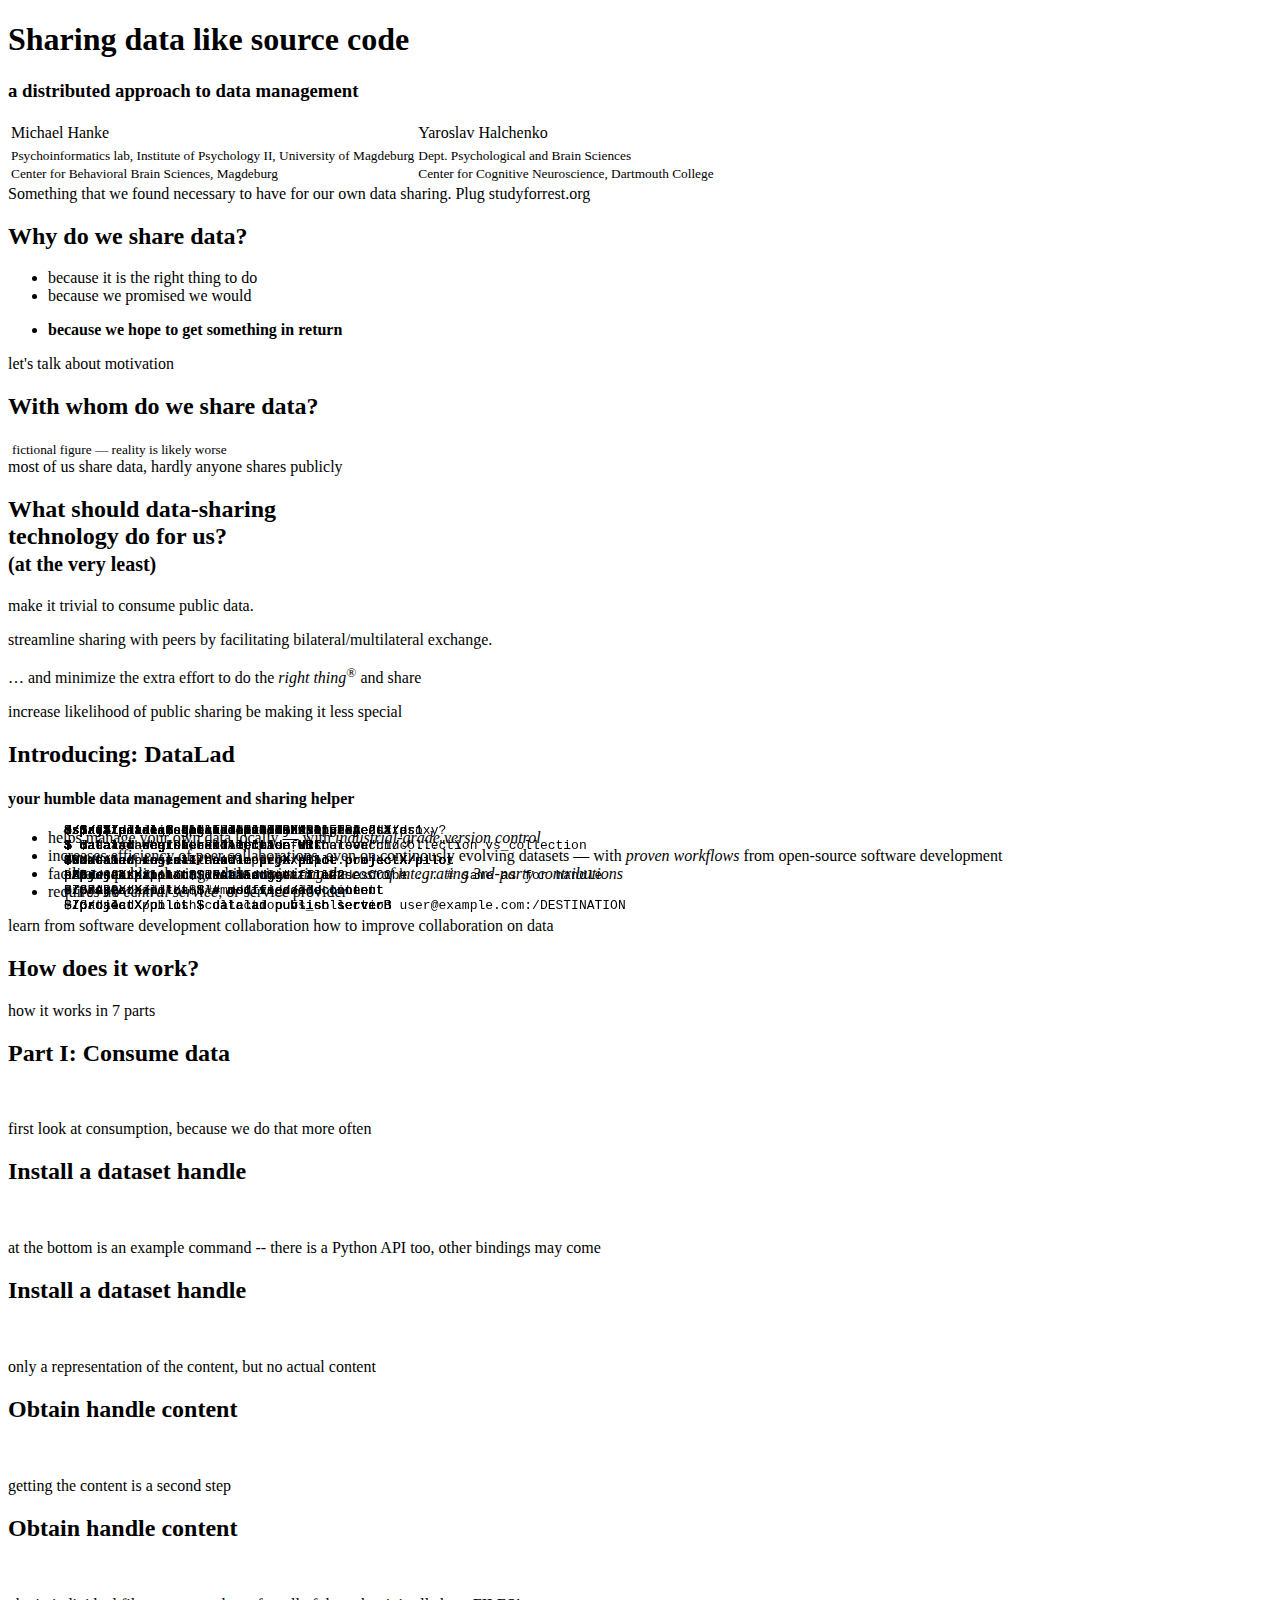
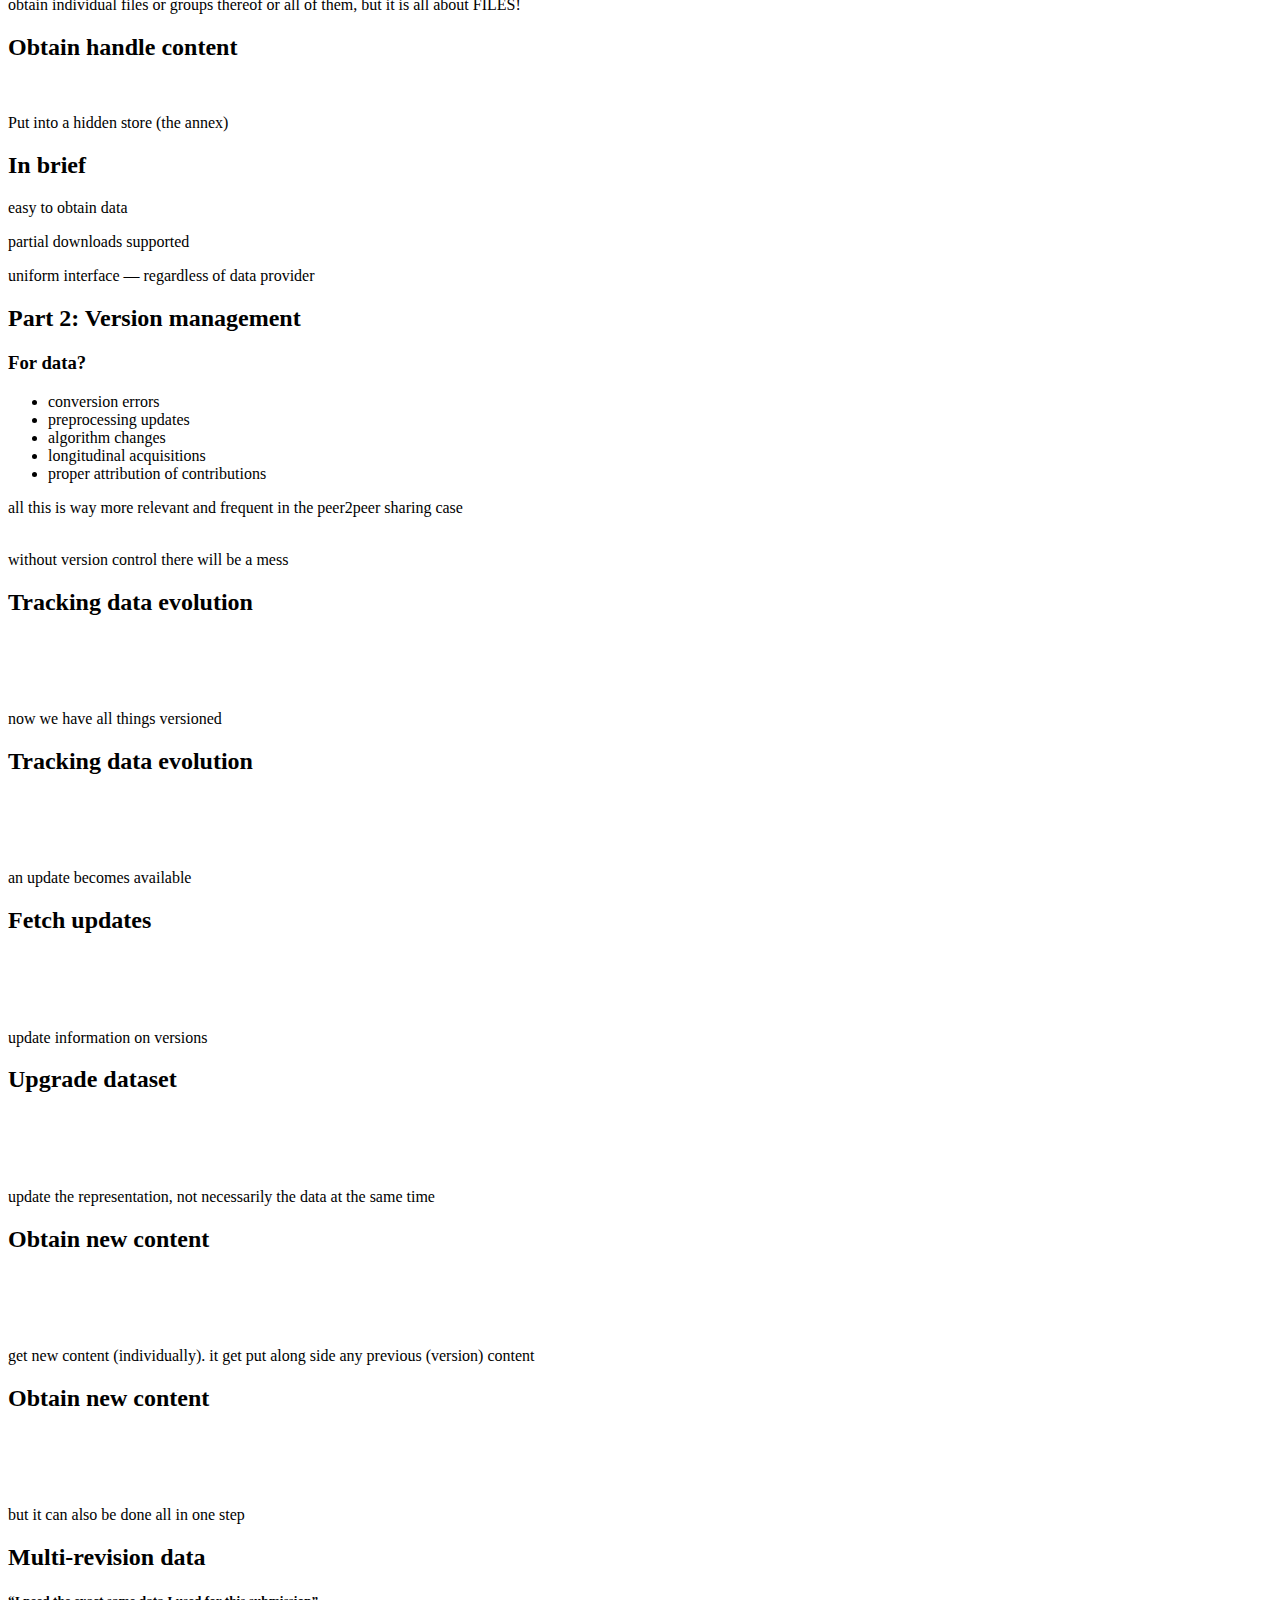
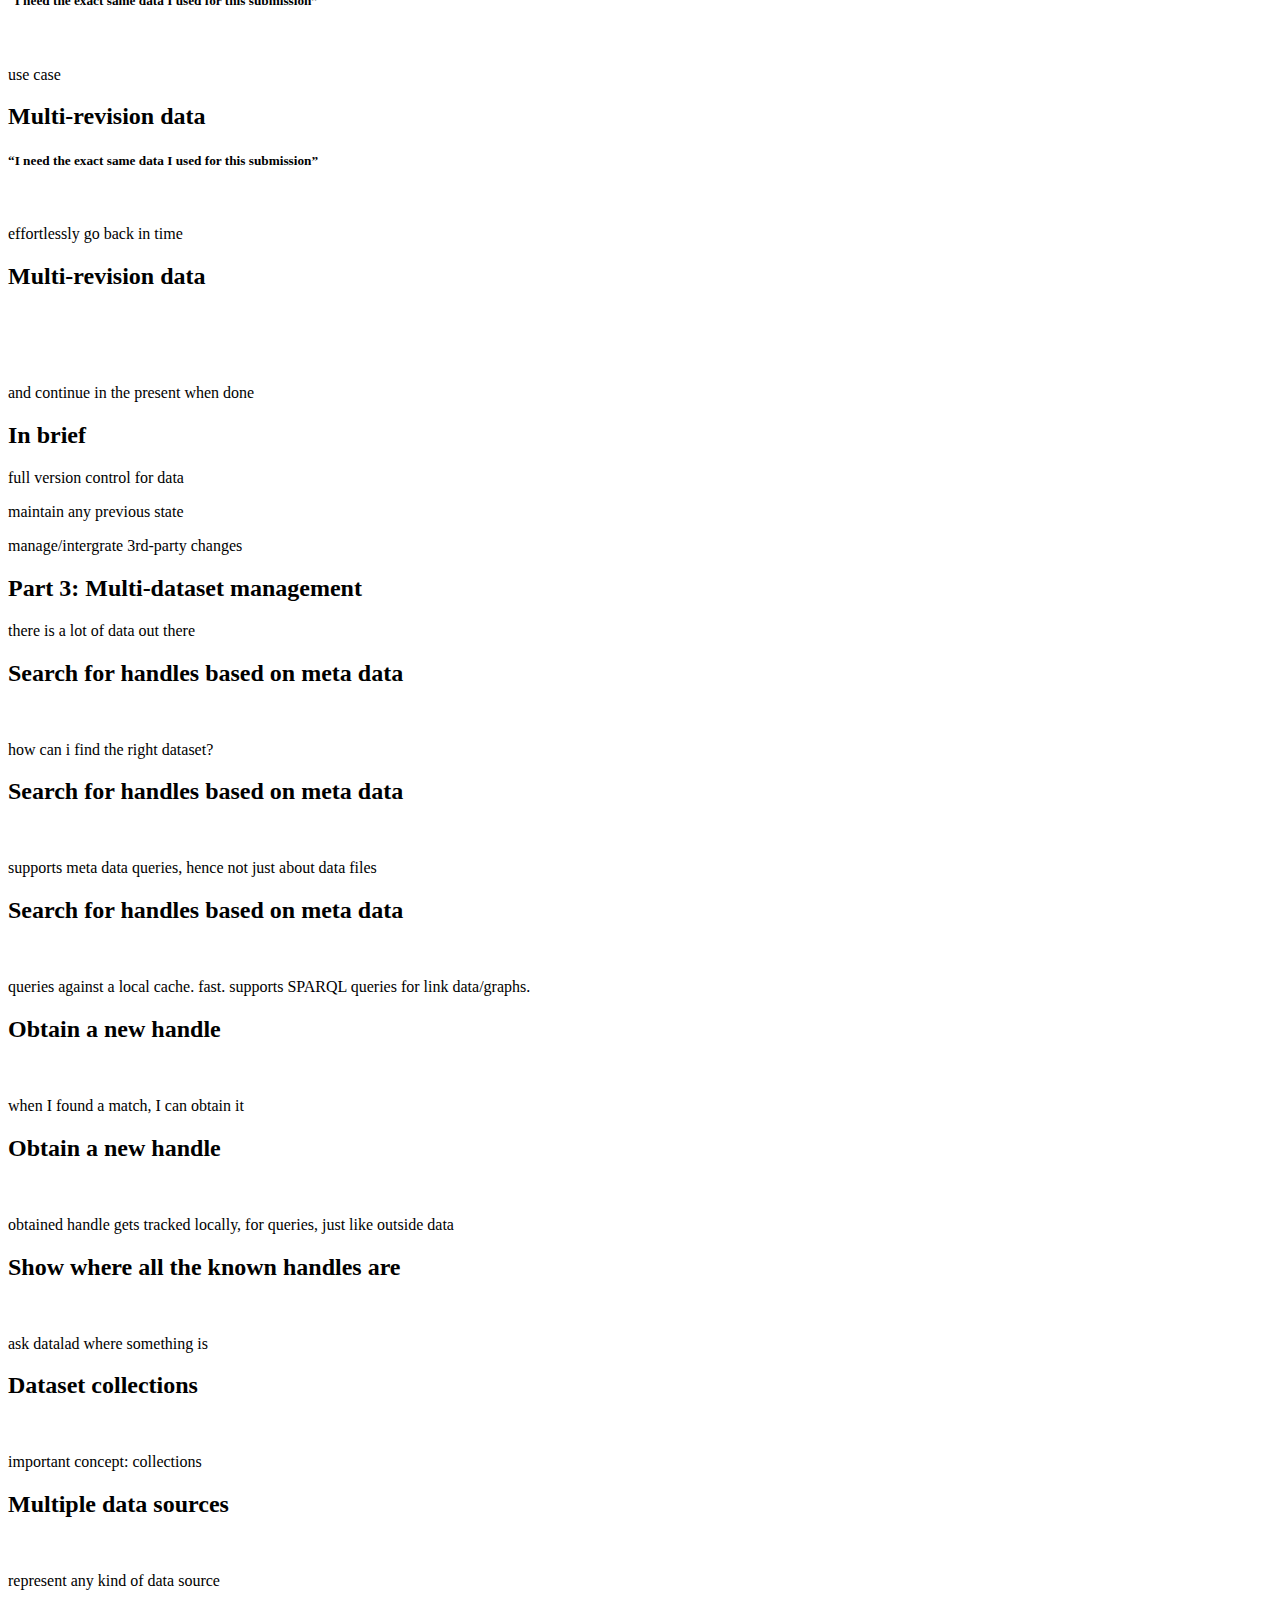
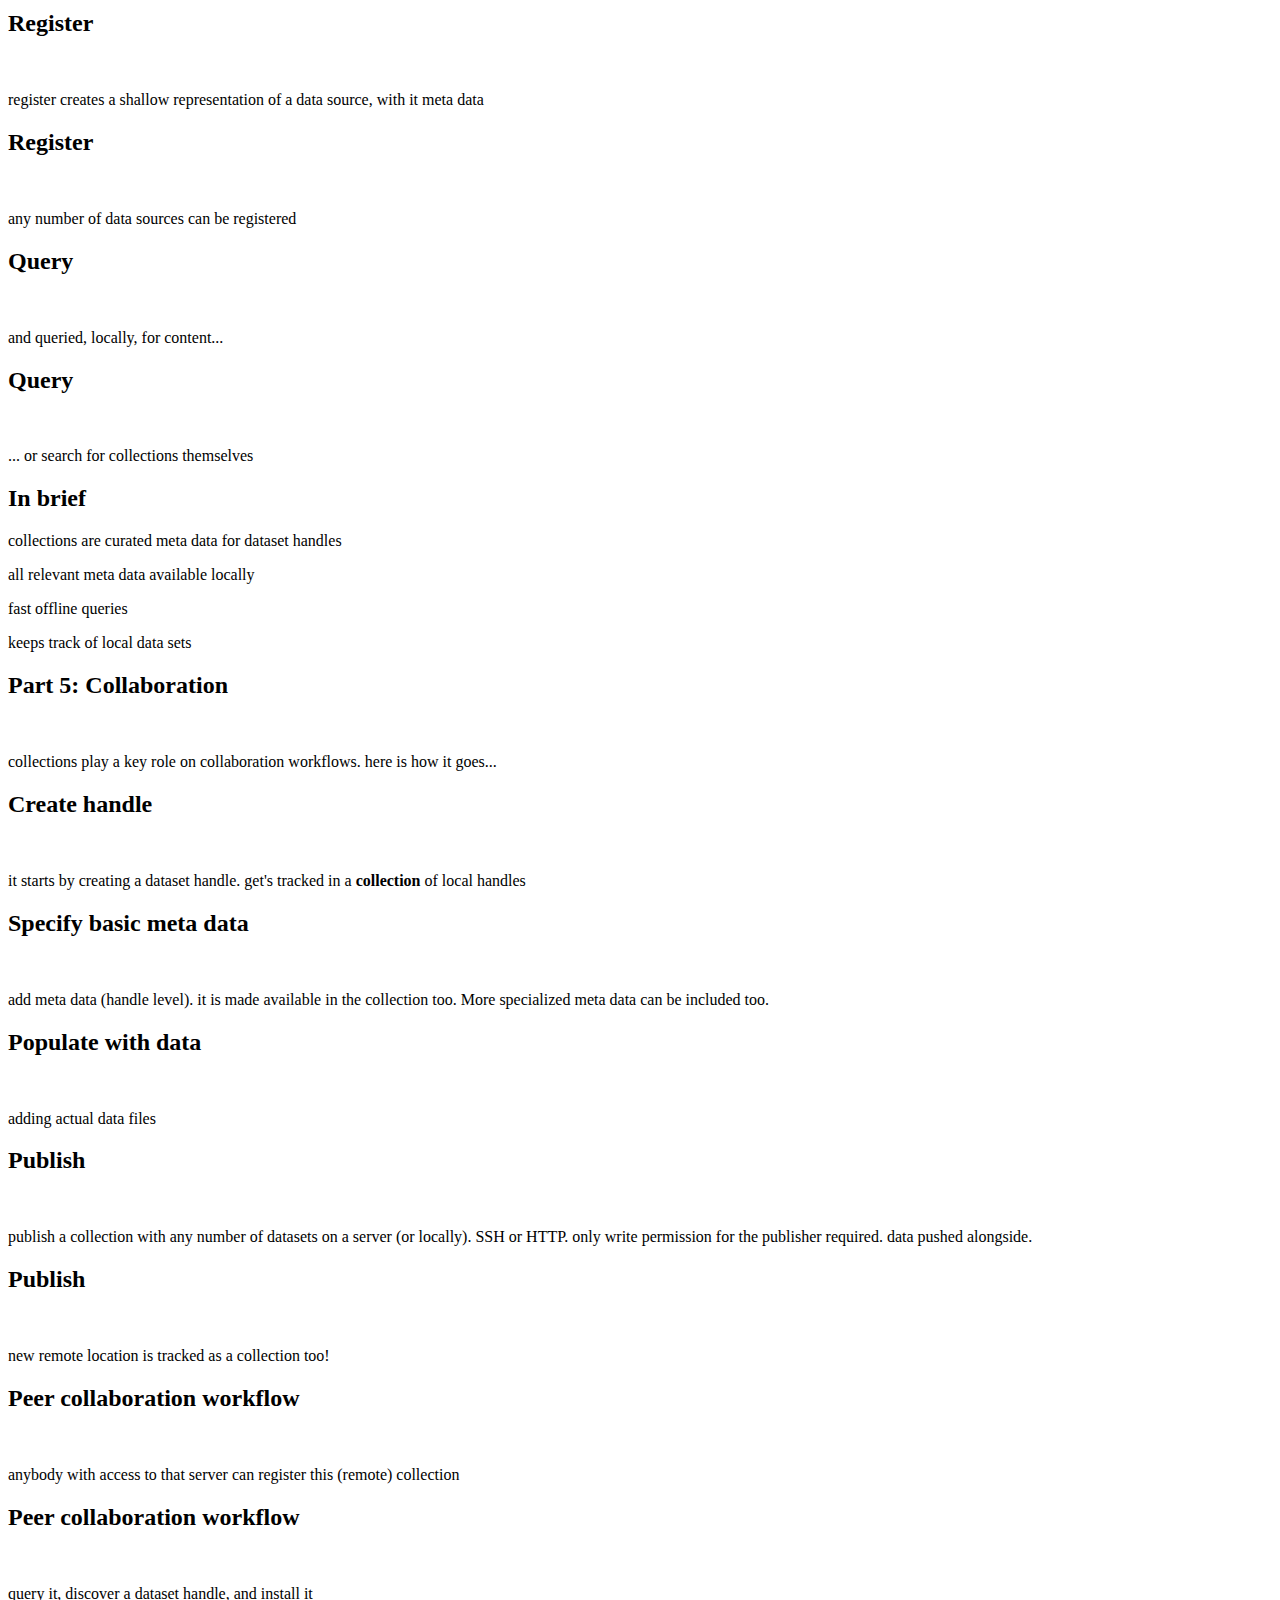
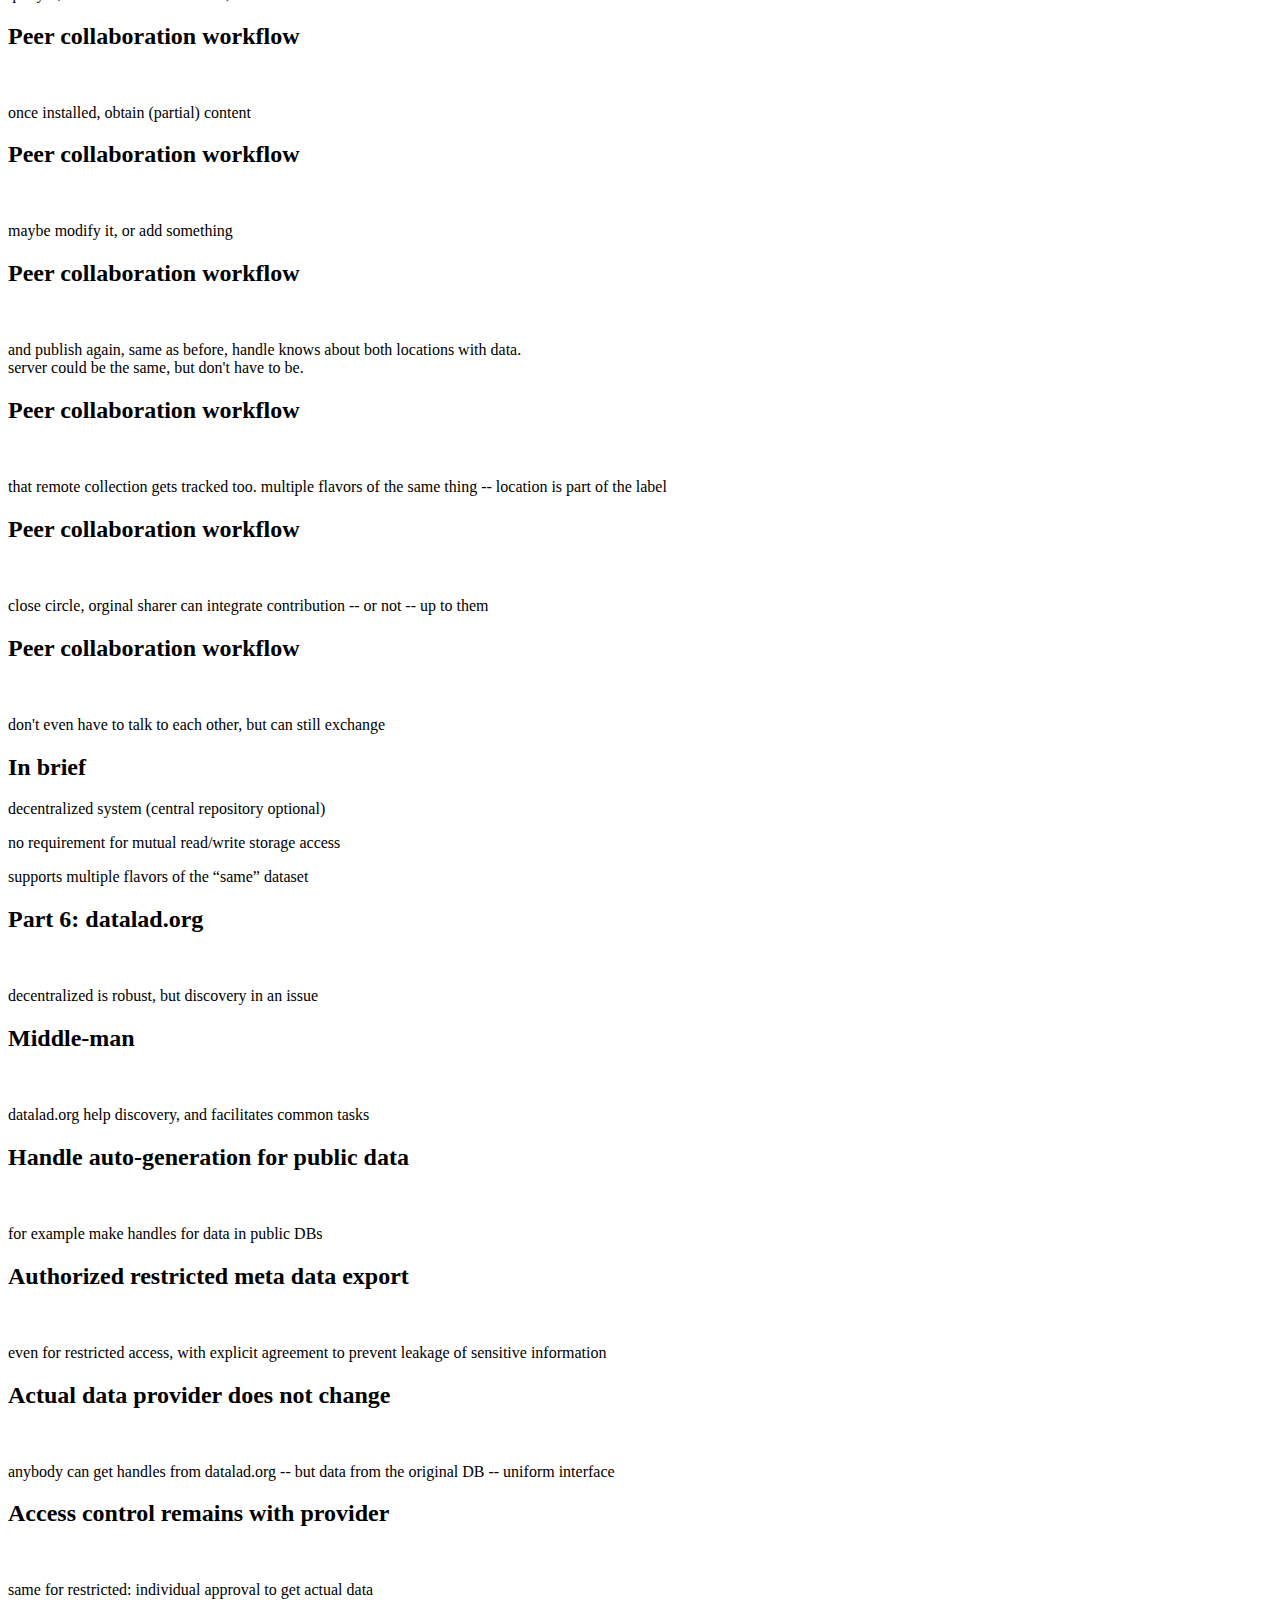
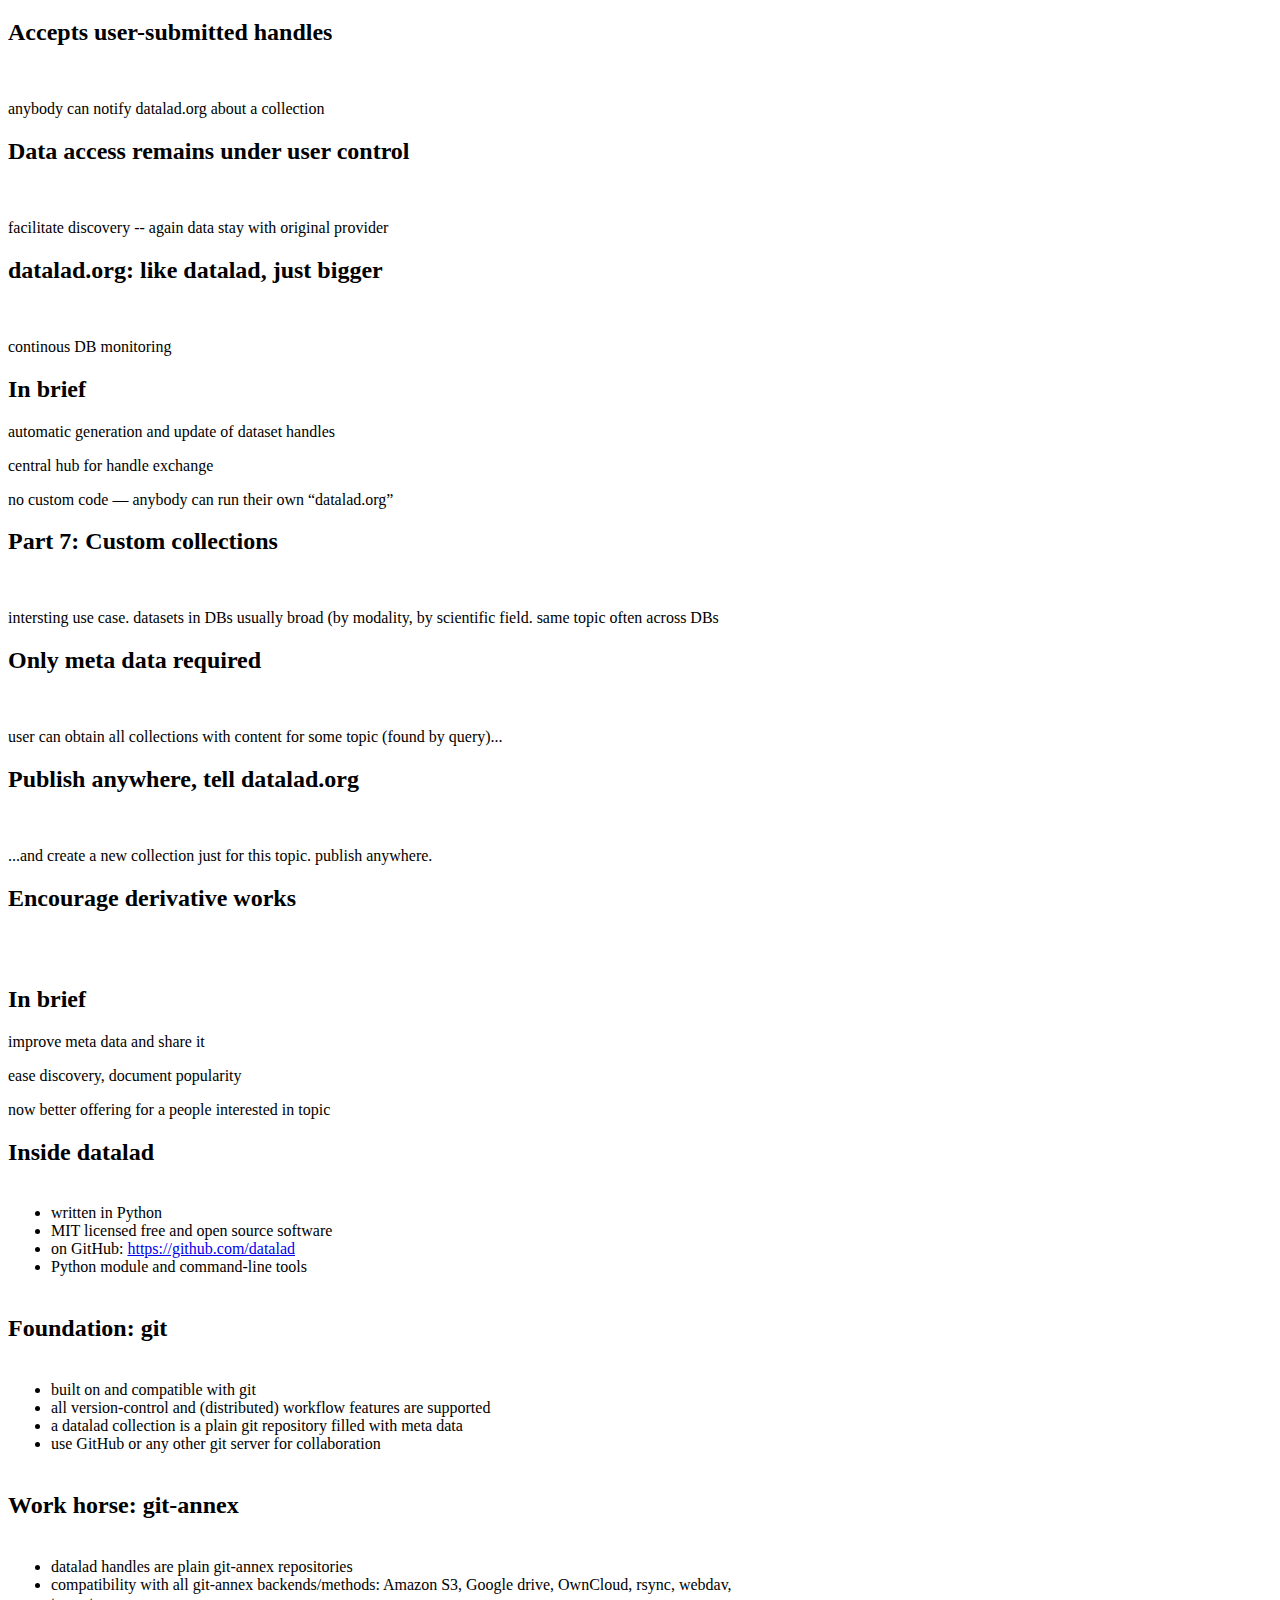
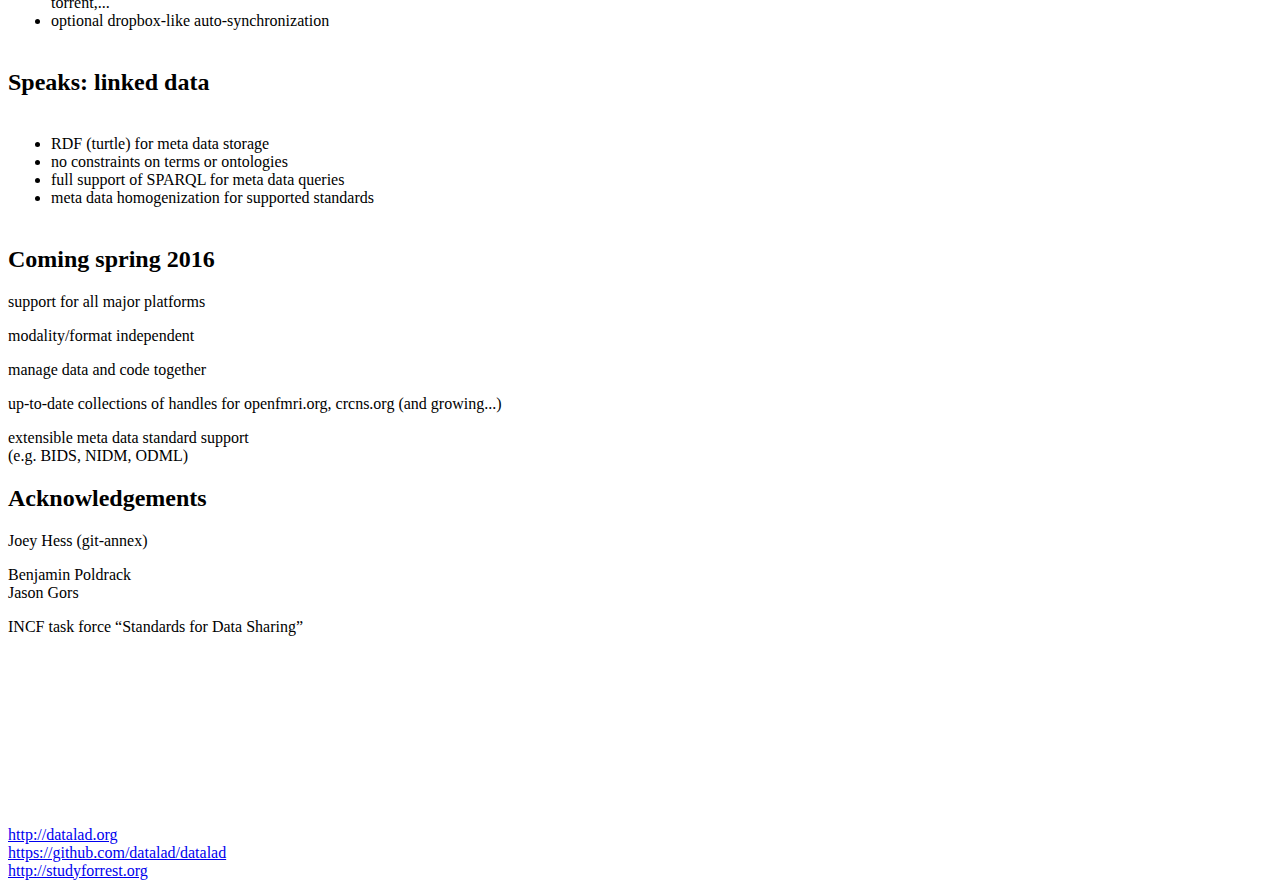
==== talks/bernstein-2015/index.html @ 214bcd51 "Datalad intro talk from Bernstein 2015" ====
<!doctype html>
<html lang="en">
<head>
  <meta charset="utf-8">

  <title>Sharing data like source code -- a distributed approach to data management</title>

  <meta name="description" content="ADDME">
  <meta name="author" content="Michael Hanke and Yaroslav Halchenko">

  <meta name="apple-mobile-web-app-capable" content="yes" />
  <meta name="apple-mobile-web-app-status-bar-style" content="black-translucent" />
  <meta name="viewport" content="width=device-width, initial-scale=1.0, maximum-scale=1.0, user-scalable=no, minimal-ui">
  <link rel="stylesheet" href="reveal.js/css/reveal.css">
  <link rel="stylesheet" href="reveal.js/css/theme/beige.css" id="theme">
  <link rel="stylesheet" href="s.css" id="theme">
  <!-- Code syntax highlighting -->
  <link rel="stylesheet" href="reveal.js/lib/css/zenburn.css">
  <!-- Printing and PDF exports -->
  <script>
    var link = document.createElement( 'link' );
    link.rel = 'stylesheet';
    link.type = 'text/css';
    link.href = window.location.search.match( /print-pdf/gi ) ? 'reveal.js/css/print/pdf.css' : 'css/print/paper.css';
    document.getElementsByTagName( 'head' )[0].appendChild( link );
  </script>
  <!--[if lt IE 9]>
  <script src="lib/js/html5shiv.js"></script>
  <![endif]-->
</head>
<body>

<div class="reveal">

<!-- Any section element inside of this container is displayed as a slide -->
<div class="slides">
<section>
  <h1>Sharing data like source code</h1>
  <h3>a distributed approach to data management</h3>
  <table>
  <tr>
  <td>Michael Hanke</td><td>Yaroslav Halchenko</td>
  </tr>
  <tr>
    <td>
      <small>Psychoinformatics lab, Institute of Psychology II,
      University of Magdeburg</small><br>
      <small>Center for Behavioral Brain Sciences, Magdeburg</small>
    </td>
    <td>
        <small>Dept. Psychological and Brain Sciences <br />
      Center for Cognitive Neuroscience, Dartmouth College
      </small>
    </td>
  </tr>
  </table>
  <aside class="notes">Something that we found necessary to have for our
      own data sharing. Plug studyforrest.org</aside>
</section>


<section>
  <h2>Why do we share data?</h2>
  <ul>
    <li class="fragment">because it is the right thing to do</li>
    <li class="fragment">because we promised we would</li>
    <li class="fragment" style="margin-top:1em">
        <strong>because we hope to get something in return</strong>
    </li>
  </ul>
    <aside class="notes">let's talk about motivation<aside>
</section>


<section>
  <h2>With whom do we share data?</h2>
  <img style="margin-top:-20px" data-src="pics/sharing_pie.svg">
  <small>fictional figure &mdash; reality is likely worse</small>
  <aside class="notes">most of us share data, hardly anyone shares publicly<aside>
</section>


<section>
    <h2>What should data-sharing<br> technology
        do for us?<br>
        <small>(at the very least)</small></h2>
    <p>make it trivial to consume public data.</p>

    <p>streamline sharing with peers by facilitating
    bilateral/multilateral exchange.</p>

    <p>&hellip; and minimize the extra effort to do the <em>right thing</em><sup>&reg;</sup> and
    share</p>
    <aside class="notes">increase likelihood of public sharing be making it
        less special<aside>
</section>


<section>
  <h2>Introducing: DataLad</h2>
  <h4>your humble data management and sharing helper</h4>
  <ul>
      <li class="fragment">helps manage your own data locally &mdash; with <em>industrial-grade version control</em></li>
    <li class="fragment">increases efficiency of peer collaborations, even on continously evolving datasets &mdash; with <em>proven workflows</em> from open-source software development</li>
    <li class="fragment">facilitates public sharing, while <em>minimizing the cost of integrating 3rd-party contributions</em></li>
    <li class="fragment">requires <em>no central service</em>, or service provider</li>
  </ul>
  <aside class="notes">learn from software development collaboration how to improve collaboration on data<aside>
</section>

<section>
    <h2>How does it work?</h2>
    <aside class="notes">how it works in 7 parts<aside>
</section>

<section data-transition="fade">
  <section data-transition="fade">
    <h2>Part I: Consume data</h2>
    <img data-src="pics/cartoon_handle_consumption_tuned/dl_download_ds01.png">
    <aside class="notes">first look at consumption, because we do that more often</aside>
  </section>

  <section data-transition="fade">
    <h2>Install a dataset handle</h2>
    <img data-src="pics/cartoon_handle_consumption_tuned/dl_download_ds02.png">
    <pre class="codefootnote"><code class="bash">$ datalad install-handle DEMOHANDLEURL ds1</code></pre>
    <aside class="notes">at the bottom is an example command -- there is a Python API too, other bindings may come<aside>
  </section>
  <section data-transition="fade">
    <h2>Install a dataset handle</h2>
    <img data-src="pics/cartoon_handle_consumption_tuned/dl_download_ds03.png">
    <aside class="notes">only a representation of the content, but no actual content</aside>
  </section>

  <section data-transition="fade">
    <h2>Obtain handle content</h2>
    <img data-src="pics/cartoon_handle_consumption_tuned/dl_download_ds04.png">
    <aside class="notes">getting the content is a second step</aside>
  </section>
  <section data-transition="fade">
    <h2>Obtain handle content</h2>
    <img data-src="pics/cartoon_handle_consumption_tuned/dl_download_ds05.png">
    <pre class="codefootnote"><code class="bash">ds1/ $ datalad get file2</code></pre>
    <aside class="notes">obtain individual files or groups thereof or all of them, but it is all about FILES!</aside>
  </section>
  <section data-transition="fade">
    <h2>Obtain handle content</h2>
    <img data-src="pics/cartoon_handle_consumption_tuned/dl_download_ds06.png">
    <aside class="notes">Put into a hidden store (the annex)</aside>
  </section>

  <section>
    <h2>In brief</h2>
    <p>easy to obtain data</p>
    <p>partial downloads supported</p>
    <p>uniform interface &mdash; regardless of data provider</p>
    <aside class="notes"></aside>
  </section>
</section>

<section>
  <section data-transition="fade">
    <h2>Part 2: Version management</h2>
    <h3 class="fragment current-visible">For data?</h3>
    <div class="fragment current-visible">
    <ul>
      <li>conversion errors</li>
      <li>preprocessing updates</li>
      <li>algorithm changes</li>
      <li>longitudinal acquisitions</li>
      <li>proper attribution of contributions</li>
    </ul>
    </div>
    <aside class="notes">all this is way more relevant and frequent in the peer2peer sharing case</aside>
  </section>
  <section>
      <a href="http://www.phdcomics.com/comics/archive.php?comicid=1323">
        <img data-src="pics/phd052810s.gif">
      </a>
    <aside class="notes">without version control there will be a mess</aside>
  </section>

  <section data-transition="fade">
  <h2>Tracking data evolution</h2>
    <h5>&nbsp;</h5>
    <img data-src="pics/cartoon_handle_consumption_tuned/dl_download_ds07.png">
    <aside class="notes">now we have all things versioned</aside>
  </section>
  <section data-transition="fade">
    <h2>Tracking data evolution</h2>
    <h5>&nbsp;</h5>
    <img data-src="pics/cartoon_handle_consumption_tuned/dl_download_ds08.png">
    <aside class="notes">an update becomes available</aside>
  </section>

  <section data-transition="fade">
    <h2>Fetch updates</h2>
    <h5>&nbsp;</h5>
    <img data-src="pics/cartoon_handle_consumption_tuned/dl_download_ds09.png">
    <pre class="codefootnote"><code class="bash">ds1/ $ datalad update-handle</code></pre>
    <aside class="notes">update information on versions</aside>
  </section>

  <section data-transition="fade">
    <h2>Upgrade dataset</h2>
    <h5>&nbsp;</h5>
    <img data-src="pics/cartoon_handle_consumption_tuned/dl_download_ds10.png">
    <pre class="codefootnote"><code class="bash">ds1/ $ datalad upgrade-handle</code></pre>
    <aside class="notes">update the representation, not necessarily the data at the same time</aside>
  </section>
  <section data-transition="fade">
    <h2>Obtain new content</h2>
    <h5>&nbsp;</h5>
    <img data-src="pics/cartoon_handle_consumption_tuned/dl_download_ds11.png">
    <pre class="codefootnote"><code class="bash">ds1/ $ datalad get file2</code></pre>
    <aside class="notes">get new content (individually). it get put along side any previous (version) content</aside>
  </section>
  <section data-transition="fade">
    <h2>Obtain new content</h2>
    <h5>&nbsp;</h5>
    <img data-src="pics/cartoon_handle_consumption_tuned/dl_download_ds11.png">
    <pre class="codefootnote"><code class="bash">ds1/ $ datalad upgrade-handle --upgrade-data</code></pre>
    <aside class="notes">but it can also be done all in one step</aside>
  </section>
  <section data-transition="fade">
    <h2>Multi-revision data</h2>
    <h5>&ldquo;I need the exact same data I used for this submission&rdquo;</h5>
    <img data-src="pics/cartoon_handle_consumption_tuned/dl_download_ds12.png">
    <aside class="notes">use case</aside>
  </section>
  <section data-transition="fade">
    <h2>Multi-revision data</h2>
    <h5>&ldquo;I need the exact same data I used for this submission&rdquo;</h5>
    <img data-src="pics/cartoon_handle_consumption_tuned/dl_download_ds13.png">
    <pre class="codefootnote"><code class="bash">ds1/ $ datalad checkout v1</code></pre>
    <aside class="notes">effortlessly go back in time</aside>
  </section>
  <section data-transition="fade">
    <h2>Multi-revision data</h2>
    <h5>&nbsp;</h5>
    <img data-src="pics/cartoon_handle_consumption_tuned/dl_download_ds12.png">
    <aside class="notes">and continue in the present when done</aside>
  </section>
  <section>
    <h2>In brief</h2>
    <p>full version control for data</p>
    <p>maintain any previous state</p>
    <p>manage/intergrate 3rd-party changes</p>
    <aside class="notes"></aside>
  </section>
</section>

<section>
  <section>
    <h2>Part 3: Multi-dataset management</h2>
    <aside class="notes">there is a lot of data out there</aside>
  </section>

  <section data-transition="fade">
    <h2>Search for handles based on meta data</h2>
    <img data-src="pics/cartoon_handle_metadata_tuned/handle_metadata01.png">
    <aside class="notes">how can i find the right dataset?</aside>
  </section>
  <section data-transition="fade">
    <h2>Search for handles based on meta data</h2>
    <img data-src="pics/cartoon_handle_metadata_tuned/handle_metadata01.png">
    <pre class="codefootnote"><code class="bash">$ datalad search-handle "made with love"</code></pre>
    <aside class="notes">supports meta data queries, hence not just about data files</aside>
  </section>
  <section data-transition="fade">
    <h2>Search for handles based on meta data</h2>
    <img data-src="pics/cartoon_handle_metadata_tuned/handle_metadata02.png">
    <pre class="codefootnote"><code data-trim class="bash">
$ datalad search-handle "made with love"
DB/ds1
DB/ds3
# SPARQL
</code></pre>
    <aside class="notes">queries against a local cache. fast. supports SPARQL queries for link data/graphs.</aside>
  </section>
  <section data-transition="fade">
    <h2>Obtain a new handle</h2>
    <img data-src="pics/cartoon_handle_metadata_tuned/handle_metadata03.png">
    <pre class="codefootnote"><code class="bash">~ $ datalad install-handle DB/ds1 projectX/ds1
</code></pre>
    <aside class="notes">when I found a match, I can obtain it</aside>
  </section>
  <section data-transition="fade">
    <h2>Obtain a new handle</h2>
    <img data-src="pics/cartoon_handle_metadata_tuned/handle_metadata04.png">
    <pre class="codefootnote"><code class="bash">~ $ datalad install-handle DB/ds1 projectX/ds1
</code></pre>
    <aside class="notes">obtained handle gets tracked locally, for queries, just like outside data</aside>
  </section>

  <section data-transition="fade">
    <h2>Show where all the known handles are</h2>
    <img data-src="pics/cartoon_handle_metadata_tuned/handle_metadata05.png">
    <pre class="codefootnote"><code data-trim class="bash">
$ datalad whereis ds1
/home/me/projectX/ds1
</code></pre>
    <aside class="notes">ask datalad where something is</aside>
  </section>

  <section data-transition="fade">
    <h2>Dataset collections</h2>
    <img data-src="pics/cartoon_handle_metadata_tuned/handle_metadata06.png">
    <aside class="notes">important concept: collections</aside>
  </section>
  <section data-transition="fade">
    <h2>Multiple data sources</h2>
    <img data-src="pics/cartoon_handle_collections_tuned/handle_collections01.png">
    <aside class="notes">represent any kind of data source</aside>
  </section>
  <section data-transition="fade">
    <h2>Register</h2>
    <img data-src="pics/cartoon_handle_collections_tuned/handle_collections02.png">
    <pre class="codefootnote"><code class="bash">$ datalad register-collection URL</code></pre>
    <aside class="notes">register creates a shallow representation of a data source, with it meta data</aside>
  </section>
  <section data-transition="fade">
    <h2>Register</h2>
    <img data-src="pics/cartoon_handle_collections_tuned/handle_collections03.png">
    <pre class="codefootnote"><code data-trim class="bash">
$ datalad register-collection URL
$ datalad register-collection URL
    </code></pre>
    <aside class="notes">any number of data sources can be registered</aside>
  </section>
  <section data-transition="fade">
    <h2>Query</h2>
    <img data-src="pics/cartoon_handle_collections_tuned/handle_collections04.png">
    <pre class="codefootnote"><code data-trim class="bash">
$ datalad search-handle "made with love"
OWN/ds1
LAB/ds2
BIG/ds2
BIG/ds4
</code></pre>
    <aside class="notes">and queried, locally, for content...</aside>
  </section>
  <section data-transition="fade">
    <h2>Query</h2>
    <img data-src="pics/cartoon_handle_collections_tuned/handle_collections04.png">
    <pre class="codefootnote"><code data-trim class="bash">
$ datalad search-collections fMRI
OWN
LAB
</code></pre>
    <aside class="notes">... or search for collections themselves</aside>
  </section>
  <section>
    <h2>In brief</h2>
    <p>collections are curated meta data for dataset handles</p>
    <p>all relevant meta data available locally</p>
    <p>fast offline queries</p>
    <p>keeps track of local data sets</p>
    <aside class="notes"></aside>
  </section>
</section>

<section>
  <section data-transition="fade">
    <h2>Part 5: Collaboration</h2>
    <img data-src="pics/cartoon_collaboration_tuned/collaboration01.png">
    <aside class="notes">collections play a key role on collaboration workflows. here is how it goes...</aside>
  </section>
  <section data-transition="fade">
    <h2>Create handle</h2>
    <img data-src="pics/cartoon_collaboration_tuned/collaboration02.png">
    <pre class="codefootnote"><code class="bash">~ $ datalad create-handle prjX/pilot</code></pre>
    <aside class="notes">it starts by creating a dataset handle. get's tracked in a <strong>collection</strong> of local handles</aside>
  </section>
  <section data-transition="fade">
    <h2>Specify basic meta data</h2>
    <img data-src="pics/cartoon_collaboration_tuned/collaboration02.png">
    <pre class="codefootnote"><code class="bash">~/prjX/pilot $ datalad describe \
    --author "Dr. Ex Ample" --author-orchid "..." \
    --author-email ex.ample@example.com \
    --description README.txt --license CC0 \
    ...</code></pre>
    <aside class="notes">add meta data (handle level). it is made available in the collection too. More specialized meta data can be included too.</aside>
  </section>
  <section data-transition="fade">
    <h2>Populate with data</h2>
    <img data-src="pics/cartoon_collaboration_tuned/collaboration03.png">
    <pre class="codefootnote"><code class="bash">~/prjX/pilot $ git annex add file1 file2 # proxy?</code></pre>
    <aside class="notes">adding actual data files</aside>
  </section>
  <section data-transition="fade">
    <h2>Publish</h2>
    <img data-src="pics/cartoon_collaboration_tuned/collaboration04.png">
    <pre class="codefootnote"><code class="bash">~/prjX/pilot $ datalad publish serverA</code></pre>
    <aside class="notes">publish a collection with any number of datasets on a server (or locally). SSH or HTTP. only write permission for the publisher required. data pushed alongside.</aside>
  </section>
  <section data-transition="fade">
    <h2>Publish</h2>
    <img data-src="pics/cartoon_collaboration_tuned/collaboration05.png">
    <pre class="codefootnote"><code class="bash">~/prjX/pilot $ datalad publish serverA</code></pre>
    <aside class="notes">new remote location is tracked as a collection too!</aside>
  </section>
  <section data-transition="fade">
    <h2>Peer collaboration workflow</h2>
    <img data-src="pics/cartoon_collaboration_tuned/collaboration06.png">
    <pre class="codefootnote"><code data-trim class="bash">
$ datalad register-collection URL
    </code></pre>
    <aside class="notes">anybody with access to that server can register this (remote) collection</aside>
  </section>
  <section data-transition="fade">
    <h2>Peer collaboration workflow</h2>
    <img data-src="pics/cartoon_collaboration_tuned/collaboration07.png">
    <pre class="codefootnote"><code data-trim class="bash">
$ datalad register-collection URL
$ datalad install-handle prjX/pilot
    </code></pre>
    <aside class="notes">query it, discover a dataset handle, and install it</aside>
  </section>
  <section data-transition="fade">
    <h2>Peer collaboration workflow</h2>
    <img data-src="pics/cartoon_collaboration_tuned/collaboration08.png">
    <pre class="codefootnote"><code data-trim class="bash">
$ datalad register-collection URL
$ datalad install-handle prjX/pilot projectX/pilot
projectX/pilot/ $ datalad get file2
    </code></pre>
    <aside class="notes">once installed, obtain (partial) content</aside>
  </section>
  <section data-transition="fade">
    <h2>Peer collaboration workflow</h2>
    <img data-src="pics/cartoon_collaboration_tuned/collaboration09.png">
    <pre class="codefootnote"><code data-trim class="bash">
$ datalad register-collection URL
$ datalad install-handle prjX/pilot projectX/pilot
projectX/pilot/ $ datalad get file2
projectX/pilot/ $ # modified/add content
    </code></pre>
    <aside class="notes">maybe modify it, or add something</aside>
  </section>
  <section data-transition="fade">
    <h2>Peer collaboration workflow</h2>
    <img data-src="pics/cartoon_collaboration_tuned/collaboration10.png">
    <pre class="codefootnote"><code data-trim class="bash">
$ datalad register-collection URL
$ datalad install-handle prjX/pilot projectX/pilot
~/projectX/pilot $ datalad get file2
~/projectX/pilot $ # modified/add content
~/projectX/pilot $ datalad publish serverB
    </code></pre>
    <aside class="notes">and publish again, same as before, handle knows about both locations with data.<br/>server could be the same, but don't have to be.</aside>
  </section>
  <section data-transition="fade">
    <h2>Peer collaboration workflow</h2>
    <img data-src="pics/cartoon_collaboration_tuned/collaboration11.png">
    <pre class="codefootnote"><code data-trim class="bash">
$ datalad register-collection URL
$ datalad install-handle prjX/pilot projectX/pilot
~/projectX/pilot $ datalad get file2
~/projectX/pilot $ # modified/add content
~/projectX/pilot $ datalad publish serverB
    </code></pre>
    <aside class="notes">that remote collection gets tracked too. multiple flavors of the same thing -- location is part of the label</aside>
  </section>
  <section data-transition="fade">
    <h2>Peer collaboration workflow</h2>
    <img data-src="pics/cartoon_collaboration_tuned/collaboration12.png">
    <pre class="codefootnote"><code data-trim class="bash">
$ datalad register-collection URL
$ datalad install-handle prjX/pilot projectX/pilot
~/projectX/pilot $ datalad get file2
~/projectX/pilot $ # modified/add content
~/projectX/pilot $ datalad publish serverB
    </code></pre>
    <aside class="notes">close circle, orginal sharer can integrate contribution -- or not -- up to them</aside>
  </section>
  <section data-transition="fade">
    <h2>Peer collaboration workflow</h2>
    <img data-src="pics/cartoon_collaboration_tuned/collaboration13.png">
    <aside class="notes">don't even have to talk to each other, but can still exchange</aside>
  </section>
  <section>
    <h2>In brief</h2>
    <p>decentralized system (central repository optional)</p>
    <p>no requirement for mutual read/write storage access</p>
    <p>supports multiple flavors of the &ldquo;same&rdquo; dataset</p>
    <aside class="notes"></aside>
  </section>
</section>

<section>
  <section data-transition="fade">
    <h2>Part 6: datalad.org</h2>
    <img data-src="pics/cartoon_dataladorg_tuned/dataladorg01.png">
    <aside class="notes">decentralized is robust, but discovery in an issue</aside>
  </section>
  <section data-transition="fade">
    <h2>Middle-man</h2>
    <img data-src="pics/cartoon_dataladorg_tuned/dataladorg02.png">
    <aside class="notes">datalad.org help discovery, and facilitates common tasks</aside>
  </section>
  <section data-transition="fade">
    <h2>Handle auto-generation for public data</h2>
    <img data-src="pics/cartoon_dataladorg_tuned/dataladorg03.png">
    <aside class="notes">for example make handles for data in public DBs</aside>
  </section>
  <section data-transition="fade">
    <h2>Authorized restricted meta data export</h2>
    <img data-src="pics/cartoon_dataladorg_tuned/dataladorg04.png">
    <aside class="notes">even for restricted access, with explicit agreement to prevent leakage of sensitive information</aside>
  </section>
  <section data-transition="fade">
    <h2>Actual data provider does not change</h2>
    <img data-src="pics/cartoon_dataladorg_tuned/dataladorg05.png">
    <aside class="notes">anybody can get handles from datalad.org -- but data from the original DB -- uniform interface</aside>
  </section>
  <section data-transition="fade">
    <h2>Access control remains with provider</h2>
    <img data-src="pics/cartoon_dataladorg_tuned/dataladorg06.png">
    <aside class="notes">same for restricted: individual approval to get actual data</aside>
  </section>
  <section data-transition="fade">
    <h2>Accepts user-submitted handles</h2>
    <img data-src="pics/cartoon_dataladorg_tuned/dataladorg07.png">
    <aside class="notes">anybody can notify datalad.org about a collection</aside>
  </section>
  <section data-transition="fade">
    <h2>Data access remains under user control</h2>
    <img data-src="pics/cartoon_dataladorg_tuned/dataladorg08.png">
    <aside class="notes">facilitate discovery -- again data stay with original provider</aside>
  </section>
  <section data-transition="fade">
    <h2>datalad.org: like datalad, just bigger</h2>
    <img data-src="pics/cartoon_dataladorg_tuned/dataladorg09.png">
    <aside class="notes">continous DB monitoring</aside>
  </section>
  <section>
    <h2>In brief</h2>
    <p>automatic generation and update of dataset handles</p>
    <p>central hub for handle exchange</p>
    <p>no custom code &mdash; anybody can run their own &ldquo;datalad.org&rdquo;</p>
    <aside class="notes"></aside>
  </section>
</section>

<section>
  <section data-transition="fade">
    <h2>Part 7: Custom collections</h2>
    <img data-src="pics/cartoon_custom_collections_tuned/custom01.png">
    <aside class="notes">intersting use case. datasets in DBs usually broad (by modality, by scientific field. same topic often across DBs</aside>
  </section>
  <section data-transition="fade">
    <h2>Only meta data required</h2>
    <img data-src="pics/cartoon_custom_collections_tuned/custom02.png">
    <aside class="notes">user can obtain all collections with content for some topic (found by query)...</aside>
  </section>
  <section data-transition="fade">
    <h2>Publish anywhere, tell datalad.org</h2>
    <img data-src="pics/cartoon_custom_collections_tuned/custom03.png">
    <pre class="codefootnote"><code data-trim class="bash">
~ $ datalad create-collection visualsearch/collection vs_collection
...
~/visualsearch/collection $ datalad describe ... # same as for handle
$ datalad add-handle ds1 vs_collection
$ datalad publish-collection vs_collection user@example.com:/DESTINATION
    </code></pre>
    <aside class="notes">...and create a new collection just for this topic. publish anywhere.</aside>
  </section>
  <section data-transition="fade">
    <h2>Encourage derivative works</h2>
    <img data-src="pics/cartoon_custom_collections_tuned/custom04.png">
    <aside class="notes"></aside>
  </section>
  <section>
    <h2>In brief</h2>
    <p>improve meta data and share it</p>
    <p>ease discovery, document popularity</p>
    <aside class="notes">now better offering for a people interested in topic</aside>
  </section>
</section>



<section>
  <section data-transition="fade">
    <h2>Inside datalad</h2>
    <table>
      <tr>
        <td style="vertical-align:middle"><ul>
          <li>written in Python</li>
          <li>MIT licensed free and open source software</li>
          <li>on GitHub: <a href="https://github.com/datalad">https://github.com/datalad</a></li>
          <li>Python module and command-line tools</li>
          </ul></td>
        <td width="40%"><img data-src="pics/datalad_sandwhich_tuned/sandwhich01.png"></td>
      </tr>
    </table>
    <aside class="notes"></aside>
  </section>
  <section data-transition="fade">
    <h2>Foundation: git</h2>
    <table>
      <tr>
        <td style="vertical-align:middle"><ul>
          <li>built on and compatible with git</li>
          <li>all version-control and (distributed) workflow features are supported</li>
          <li>a datalad collection is a plain git repository filled with meta data</li>
          <li>use GitHub or any other git server for collaboration</li>
          </ul></td>
        <td width="40%"><img data-src="pics/datalad_sandwhich_tuned/sandwhich02.png"></td>
      </tr>
    </table>
    <aside class="notes"></aside>
  </section>
  <section data-transition="fade">
    <h2>Work horse: git-annex</h2>
    <table>
      <tr>
        <td style="vertical-align:middle"><ul>
          <li>datalad handles are plain git-annex repositories</li>
          <li>compatibility with all git-annex backends/methods:
          Amazon S3, Google drive, OwnCloud, rsync, webdav, torrent,...</li>
          <li>optional dropbox-like auto-synchronization</li>
          </ul></td>
        <td width="40%"><img data-src="pics/datalad_sandwhich_tuned/sandwhich03.png"></td>
      </tr>
    </table>
    <aside class="notes"></aside>
  </section>
  <section data-transition="fade">
    <h2>Speaks: linked data</h2>
    <table>
      <tr>
        <td style="vertical-align:middle"><ul>
          <li>RDF (turtle) for meta data storage</li>
          <li>no constraints on terms or ontologies</li>
          <li>full support of SPARQL for meta data queries</li>
          <li>meta data homogenization for supported standards</li>
          </ul></td>
        <td width="40%"><img data-src="pics/datalad_sandwhich_tuned/sandwhich04.png"></td>
      </tr>
    </table>
    <aside class="notes"></aside>
  </section>
</section>
<section>
  <h2>Coming spring 2016</h2>
  <p>support for all major platforms</p>
  <p>modality/format independent</p>
  <p>manage data and code together</p>
  <p>up-to-date collections of handles for openfmri.org, crcns.org (and growing...)</p>
  <p>extensible meta data standard support<br/> (e.g. BIDS, NIDM, ODML)</p>
  <aside class="notes"></aside>
</section>
<section>
  <h2>Acknowledgements</h2>
  <p>Joey Hess (git-annex)</p>
  <p>Benjamin Poldrack<br />Jason Gors</p>
  <p>INCF task force &ldquo;Standards for Data Sharing&rdquo;</p>
  <img style="height:150px;margin-right:50px" data-src="pics/nsf.png" />
  <img style="height:150px;margin-right:50pxi;margin-left:50px" data-src="pics/binc.png" />
  <img style="height:150px;margin-left:50px" data-src="pics/bmbf.png" />
  </span>
  <p style="margin-top:-10px"><a href="http://datalad.org">http://datalad.org</a><br />
  <a href="https://github.com/datalad/datalad">https://github.com/datalad/datalad</a><br />
  <a href="http://studyforrest.org">http://studyforrest.org</a></p>
  <aside class="notes"></aside>
</section>


<!--
<section>
  <h2>Been here?</h2>
  <pre><code data-trim>
% ls myproject
figures/
manuscript_breakthrough_nature_draft1.tex
manuscript_breakthrough_nature_draft2.tex
manuscript_breakthrough_nature_final.tex
manuscript_breakthrough_nature_final2.tex
manuscript_breakthrough_nature_final3.tex
manuscript_breakthrough_notsofancyjournal.tex
manuscript_breakthrough_notsofancyjournal_mh.tex
manuscript_breakthrough_notsofancyjournal_mh2_yoh.tex
manuscript_breakthrough_notsofancyjournal_prefinal.tex
manuscript_breakthrough_notsofancyjournal_final.tex
manuscript_breakthrough_notsofancyjournal_final2.tex
manuscript_breakthrough_notsofancyjournal_rev1.tex
  </code></pre>
  <p>One more copy, just to be safe...</p>
</section>


<section>
  <section>
    <h2>The solution</h2>
    <img width="80%" data-src="pics/gitk_screenshot.png">
    <p>Version control systems (VCS)</p>
  </section>
  <section>
    <h3>VCS crash course</h3>
    <h1>Git</h1>
    <p>The things that everybody uses...</p>
  </section>
  <section>
    <h2>Initialize</h2>
    <pre><code>
# every project has it own repository in a directory
$ mkdir myproject
$ cd myproject

# inititalize the VCS
myproject $ git init

# create/copy files as necessary
myproject $ editor mymanuscript.txt

# register with the VCS
myproject $ git add mymanuscript.txt

# record state
myproject $ git commit -m "Initial draft"
    </code></pre>
  </section>
  <section>
    <h2>Workflow</h2>
    <pre><code>
# make changes
$ editor mymanuscript.txt

# record state
myproject $ git commit -a -m "Only discussion is missing"
    </code></pre>
    <p>Repeat until done</p>
  </section>
  <section>
    <h2>Result</h2>
    <div style="float:left;width:50%"><p>The latest version</p>
    <pre><code data-trim>
% ls myproject
mymanuscript.txt/
    </code></pre></div>
    <div style="float:left;width:50%">
            <p>and the complete history</p>
            <img data-src="pics/gitk_screenshot.png">
    </div>
  </section>
</section>

-->

</div> <!-- /.slides -->
</div> <!-- /.reveal -->

<script src="reveal.js/lib/js/head.min.js"></script>
<script src="reveal.js/js/reveal.js"></script>

<script>
  // Full list of configuration options available at:
  // https://github.com/hakimel/reveal.js#configuration
  Reveal.initialize({
    // The "normal" size of the presentation, aspect ratio will be preserved
    // when the presentation is scaled to fit different resolutions. Can be
    // specified using percentage units.
    width: 960,
    height: 700,

    // Factor of the display size that should remain empty around the content
    margin: 0.1,

    // Bounds for smallest/largest possible scale to apply to content
    minScale: 0.2,
    maxScale: 1.0,

    controls: true,
    progress: true,
    history: true,
    center: true,

    transition: 'slide', // none/fade/slide/convex/concave/zoom

    // Optional reveal.js plugins
    dependencies: [
      { src: 'reveal.js/lib/js/classList.js', condition: function() { return !document.body.classList; } },
      { src: 'reveal.js/plugin/markdown/marked.js', condition: function() { return !!document.querySelector( '[data-markdown]' ); } },
      { src: 'reveal.js/plugin/markdown/markdown.js', condition: function() { return !!document.querySelector( '[data-markdown]' ); } },
      { src: 'reveal.js/plugin/highlight/highlight.js', async: true, condition: function() { return !!document.querySelector( 'pre code' ); }, callback: function() { hljs.initHighlightingOnLoad(); } },
      { src: 'reveal.js/plugin/zoom-js/zoom.js', async: true },
      { src: 'reveal.js/plugin/notes/notes.js', async: true }
    ]
  });
</script>
</body>
</html>
---- talks/bernstein-2015/s.css ----
.reveal section img {
  margin: 15px 0px;
  background: rgba(255, 255, 255, 0.12);
  border: none;
  box-shadow: none; }


.reveal .slides section .fragment.current-visible-only {
  opacity: 0;
  height: 0;
  visibility: hidden; }
  .reveal .slides section .fragment.current-visible-only.current-fragment {
    opacity: 1;
    height: auto;
    visibility: visible; }

.codefootnote {
  position: fixed ! important;
  top: 90%;
  left: 5%;
  right: 10%;
}
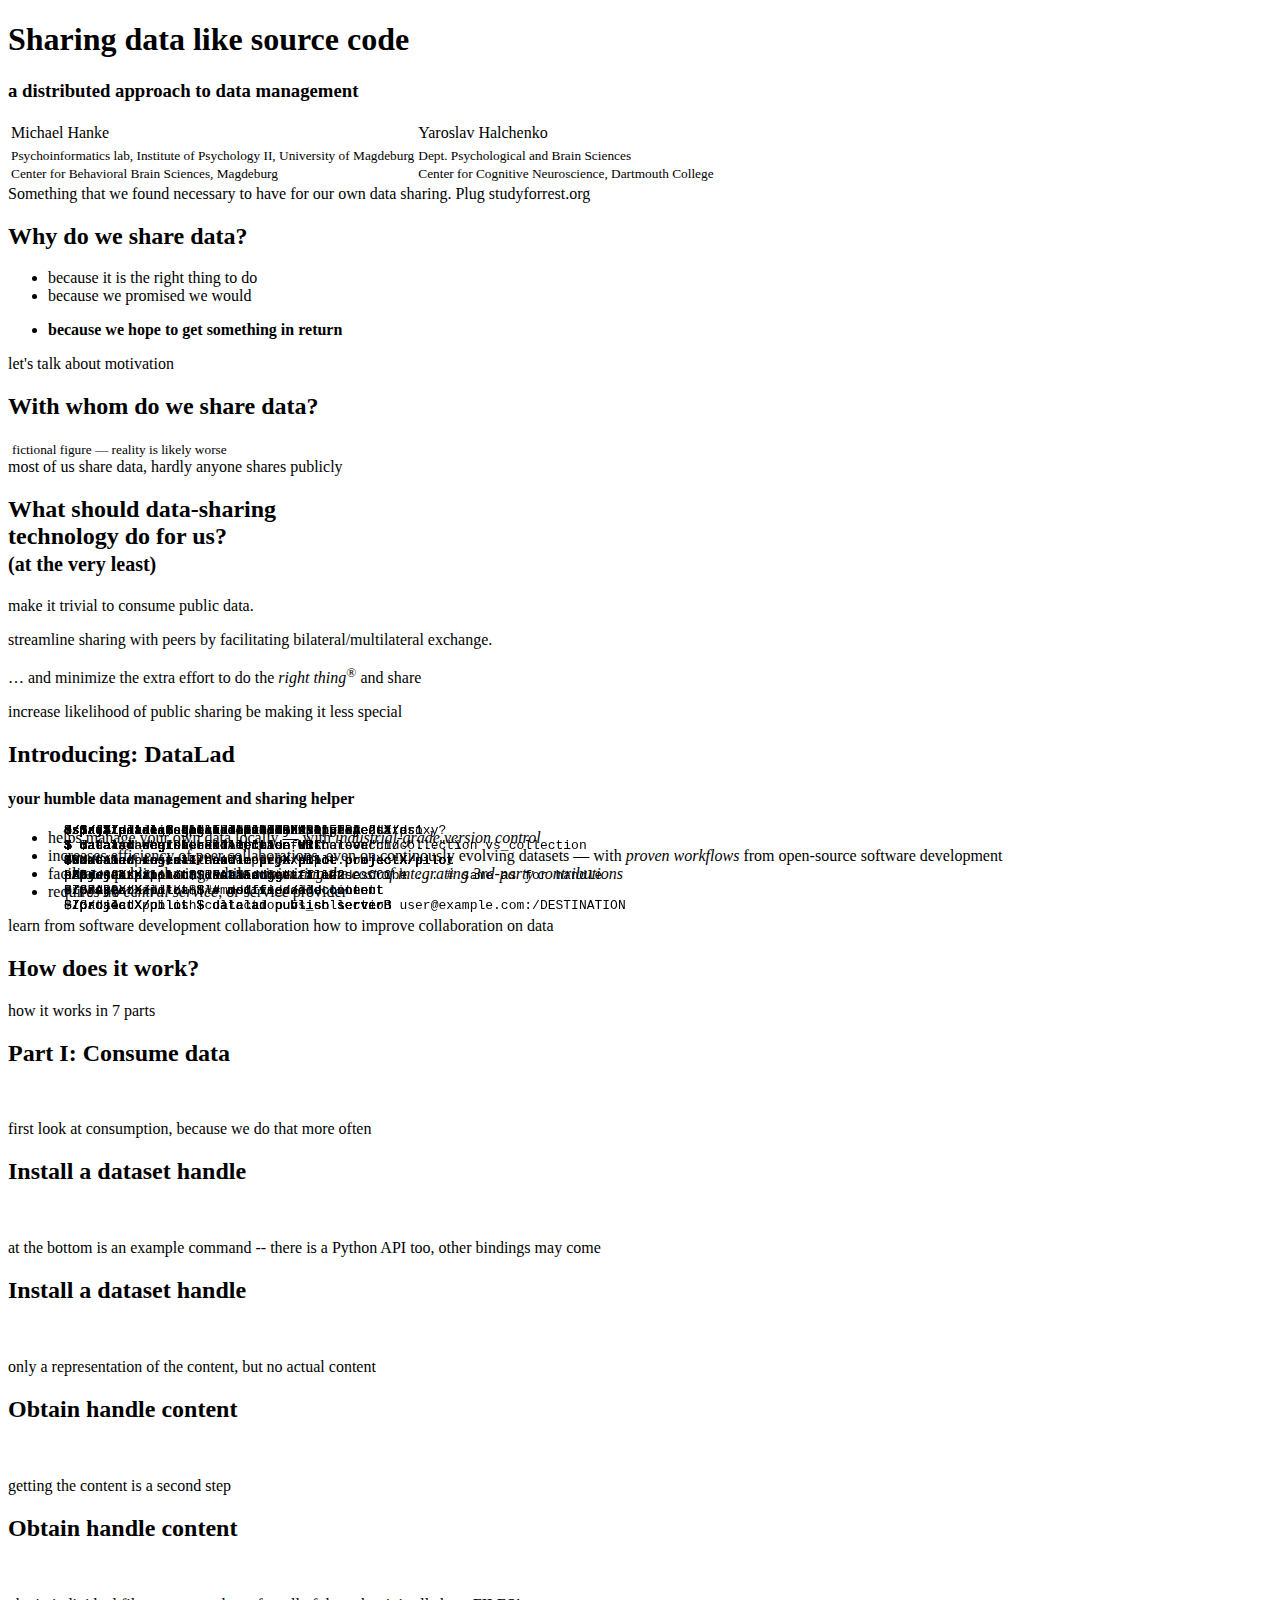
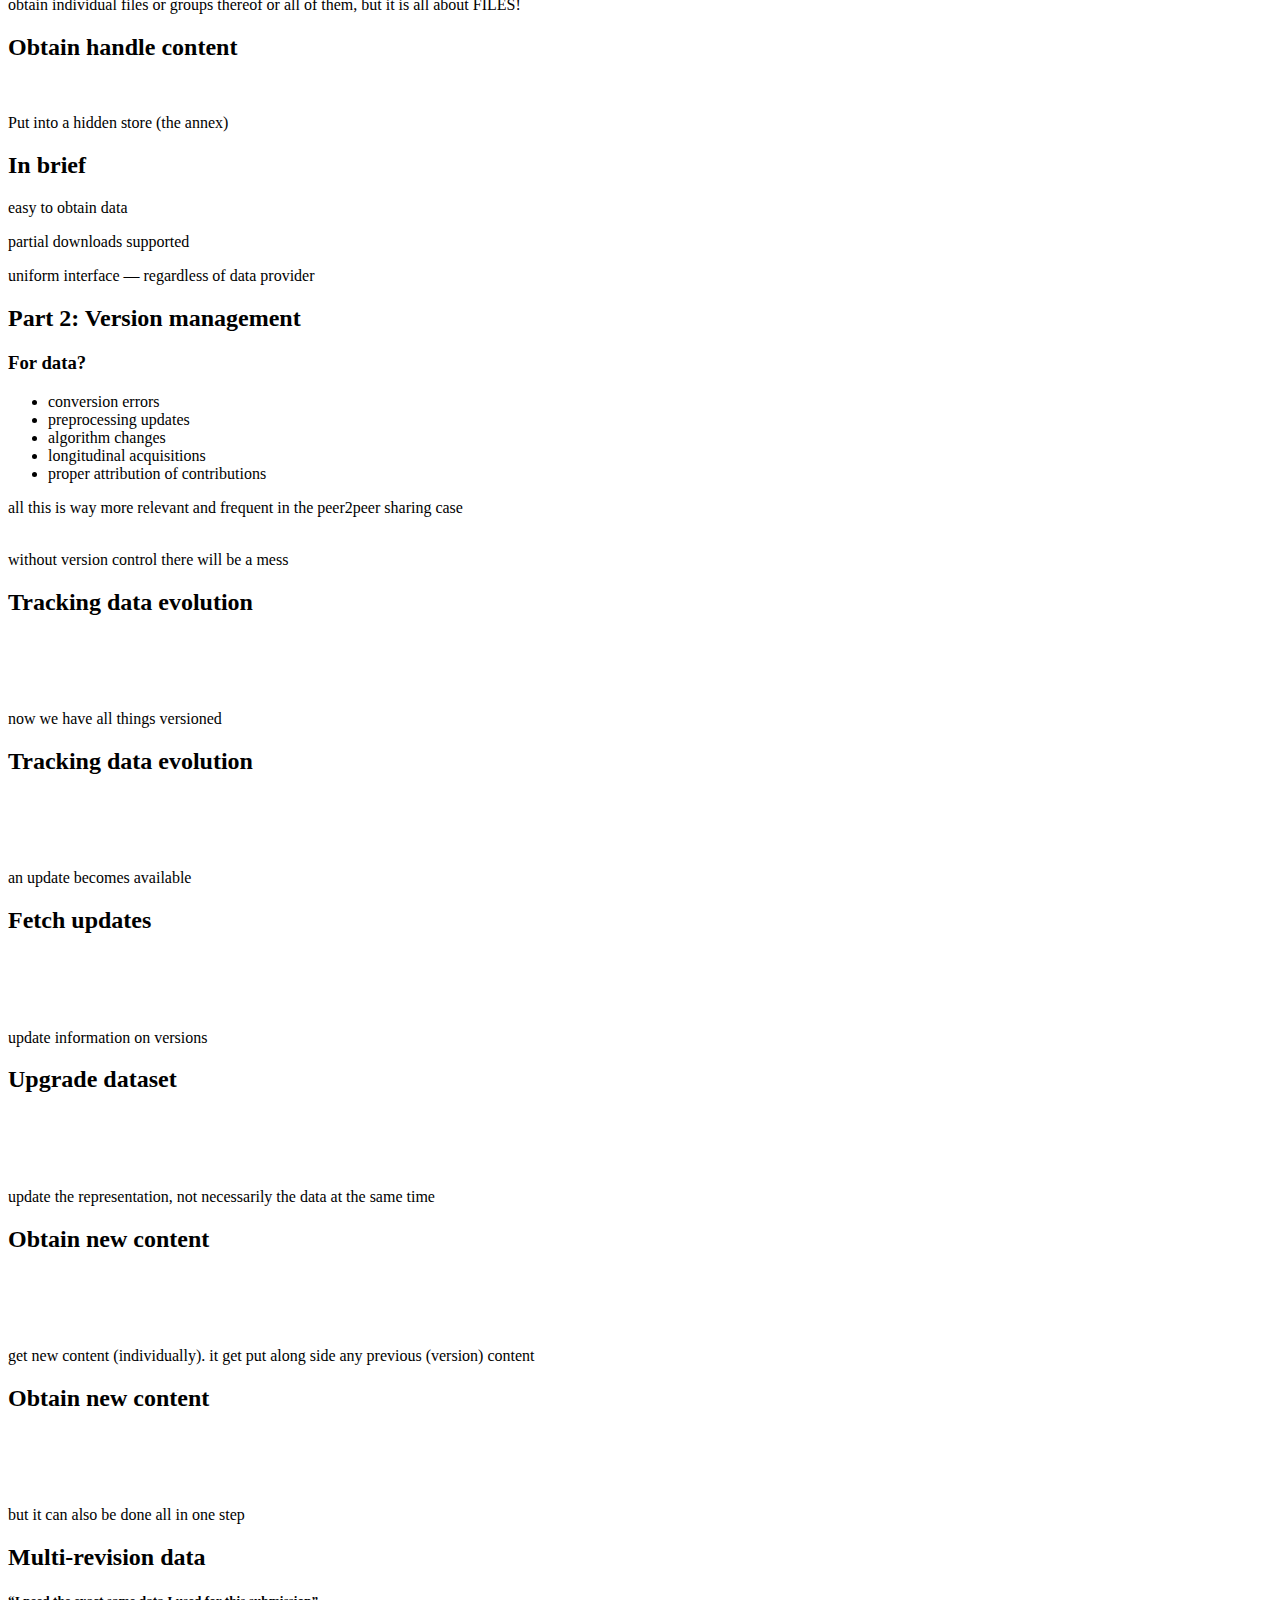
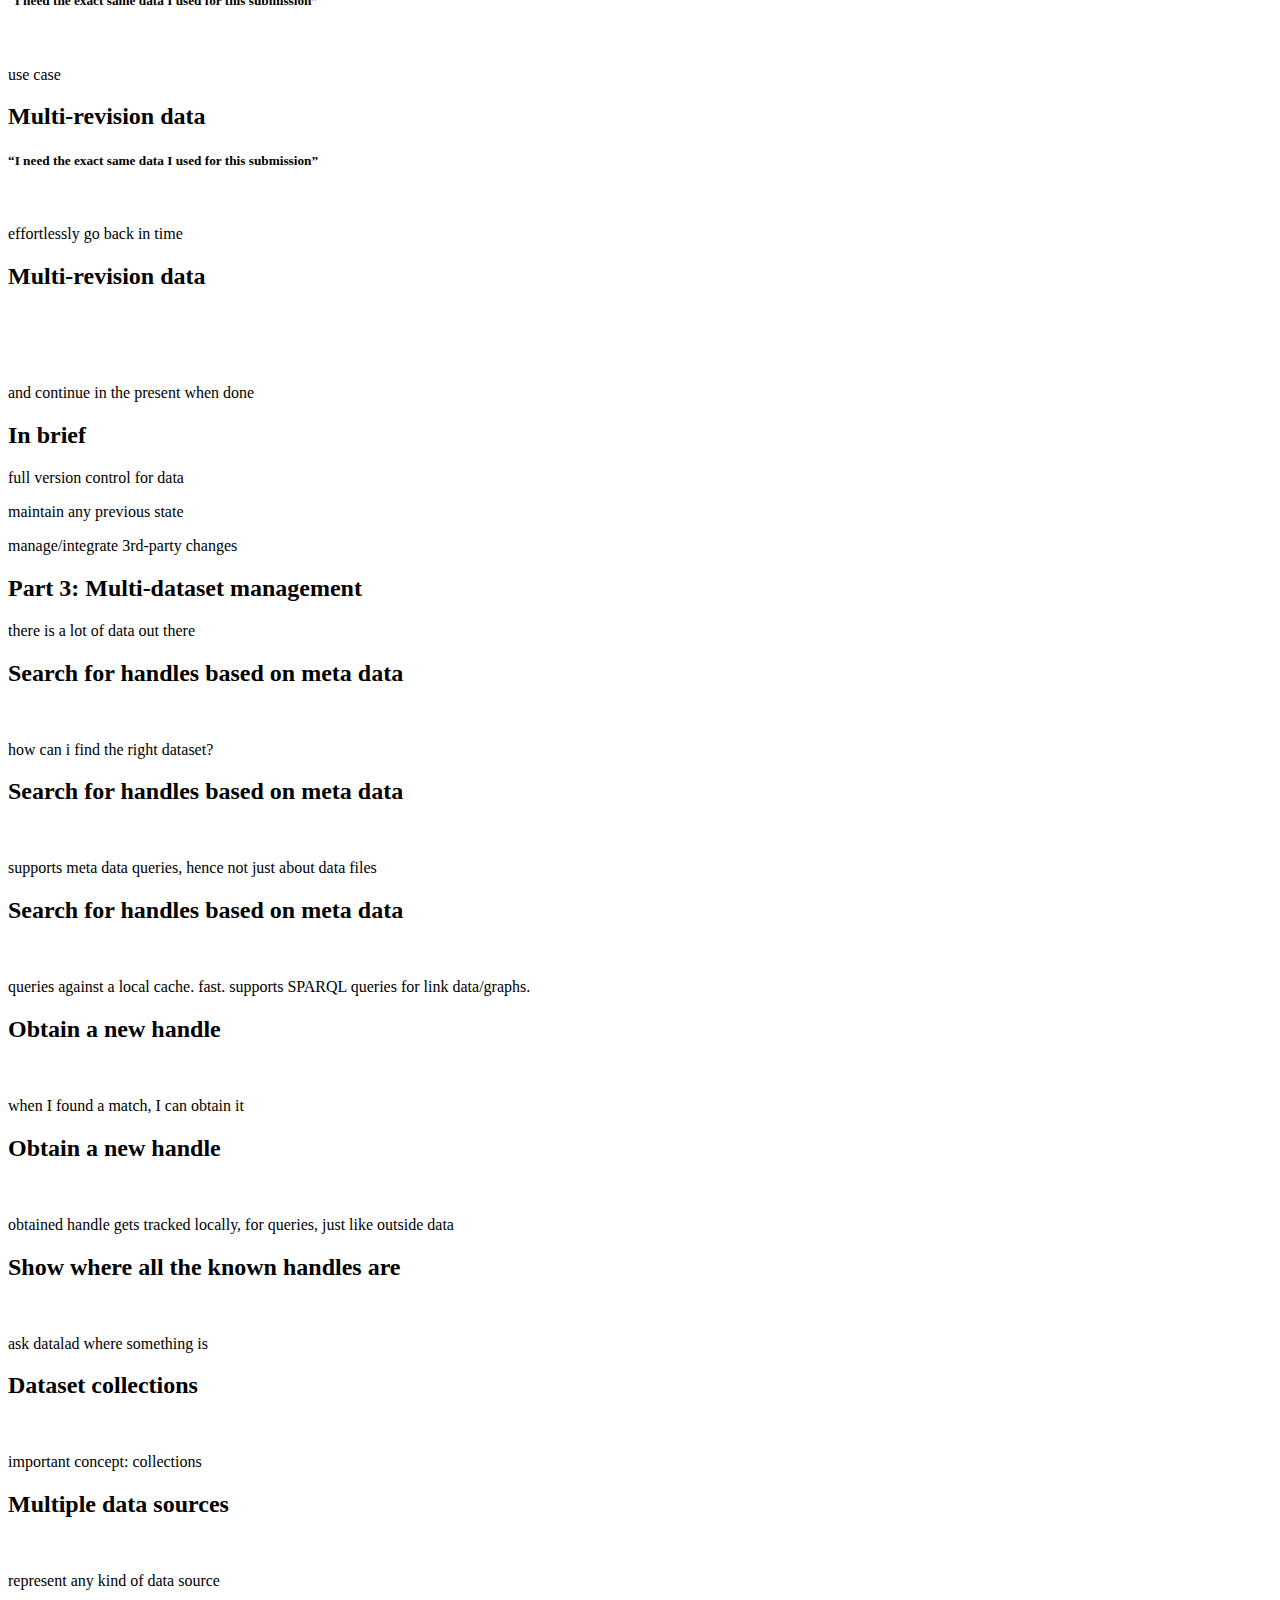
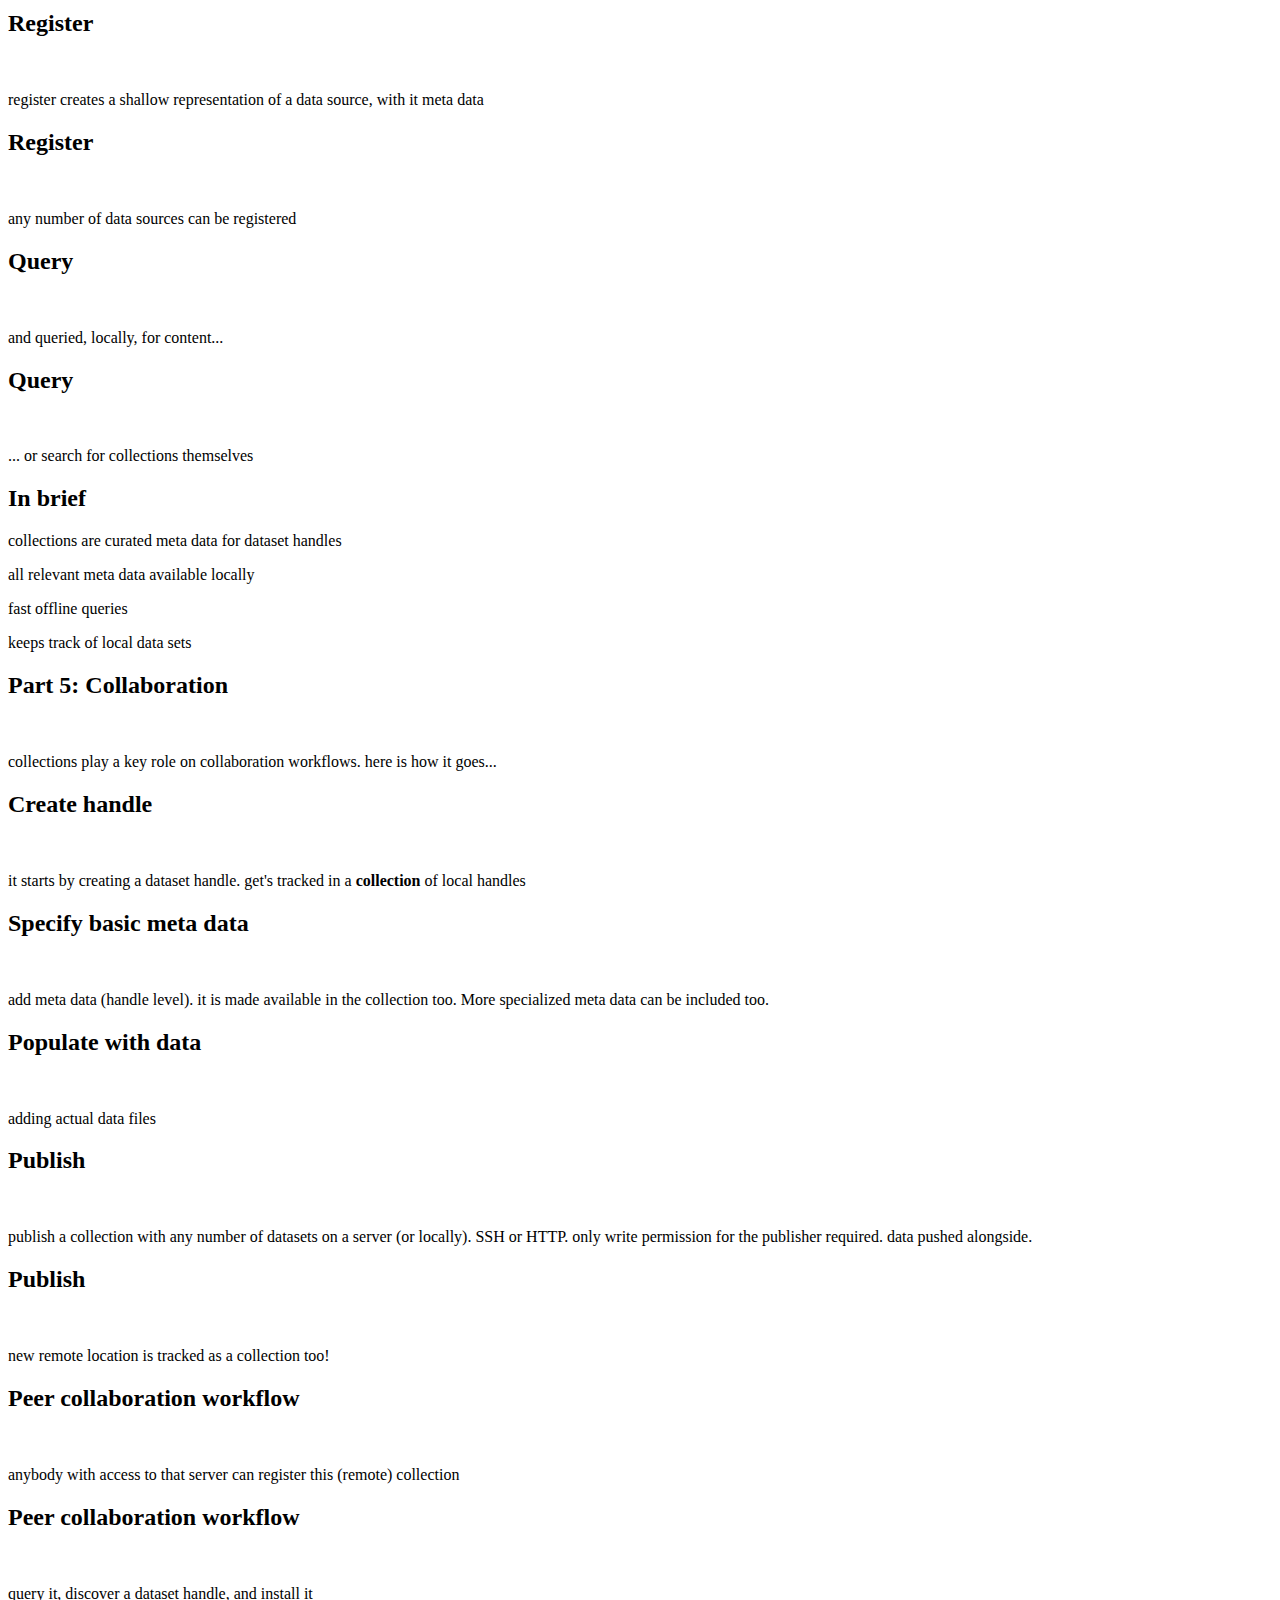
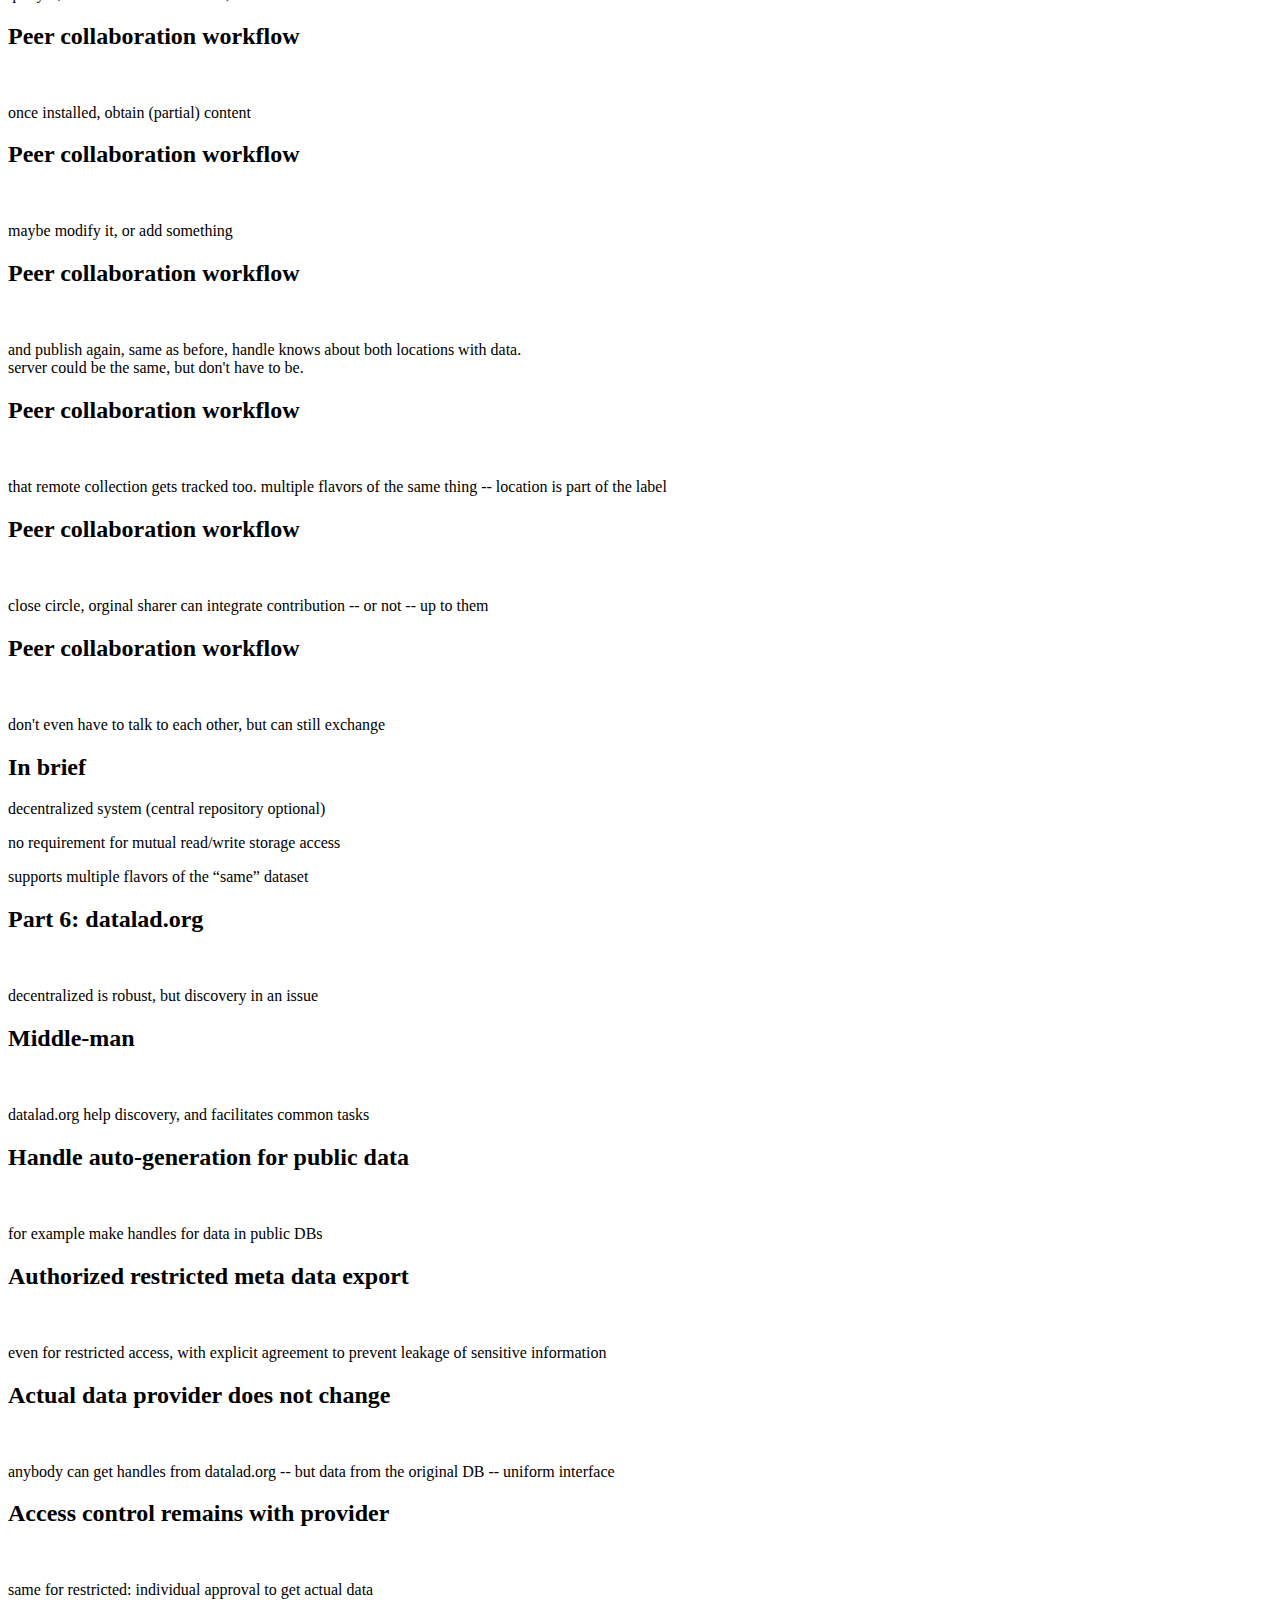
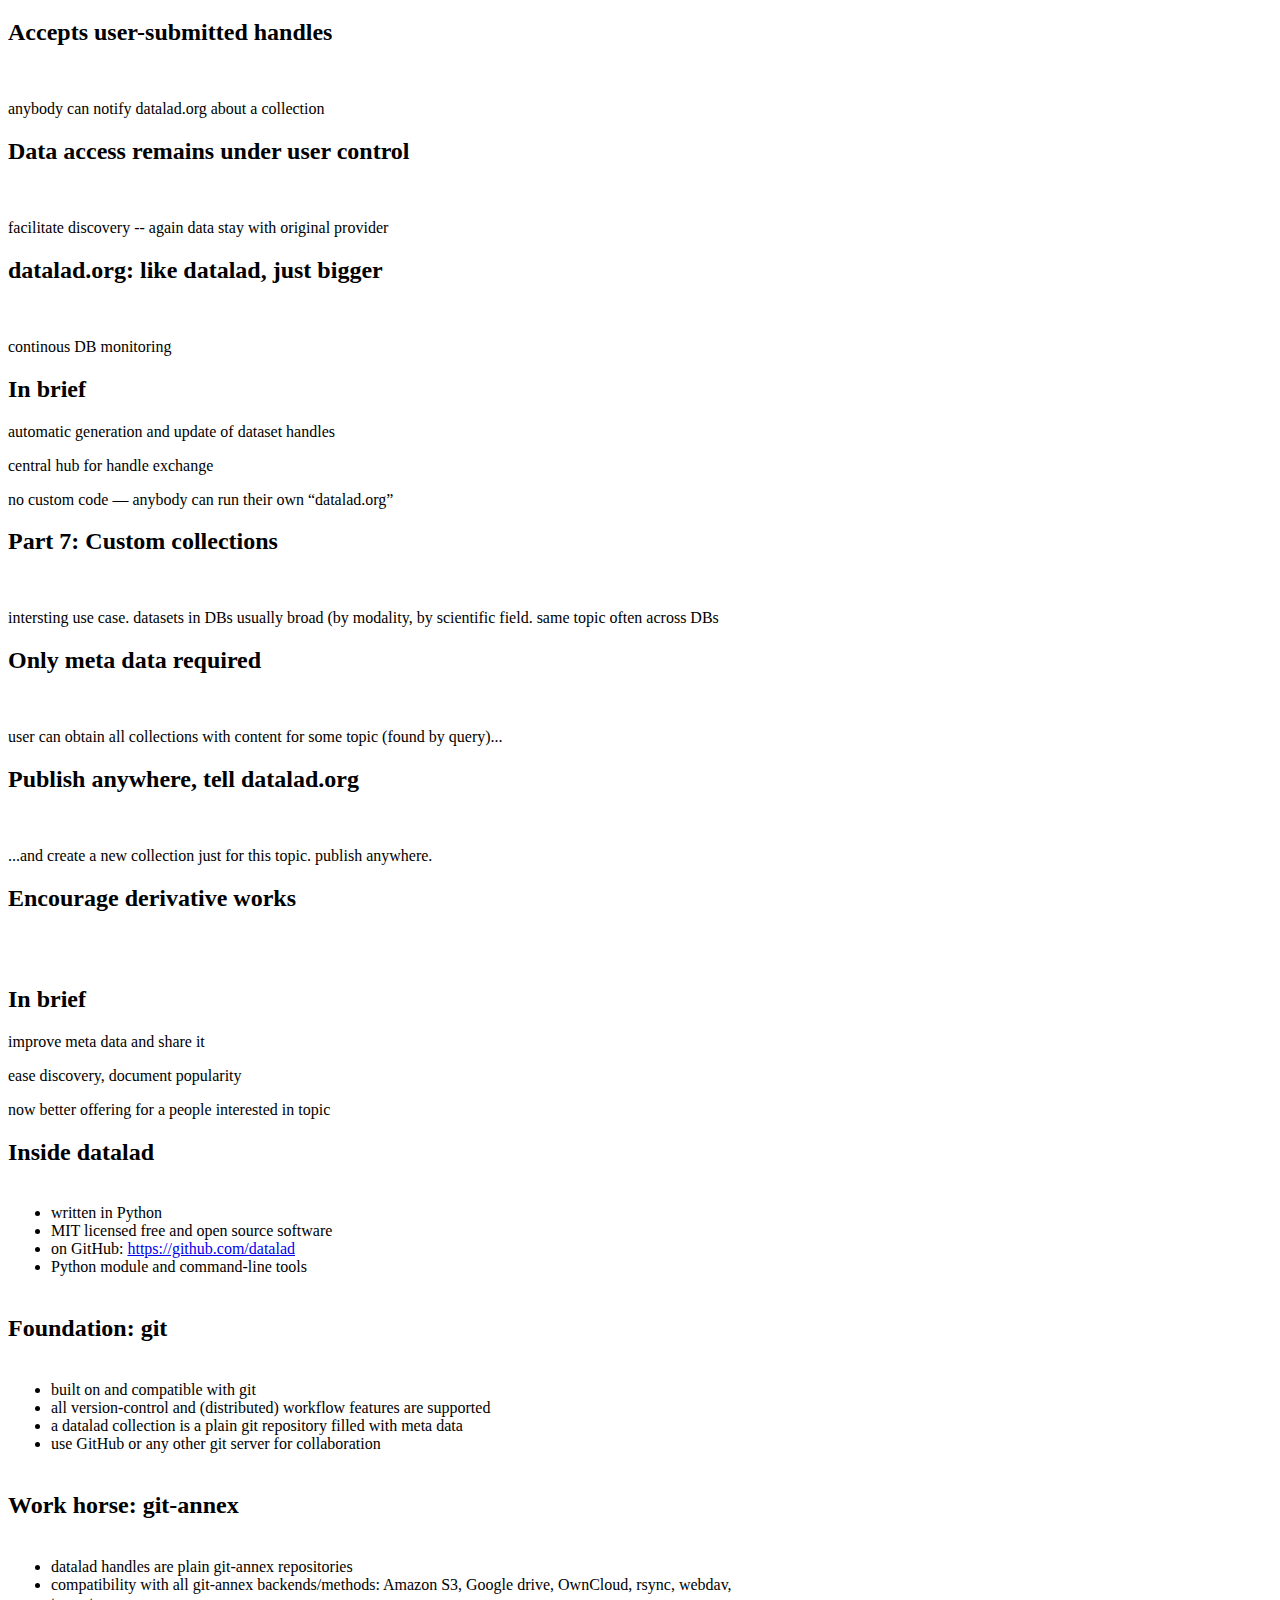
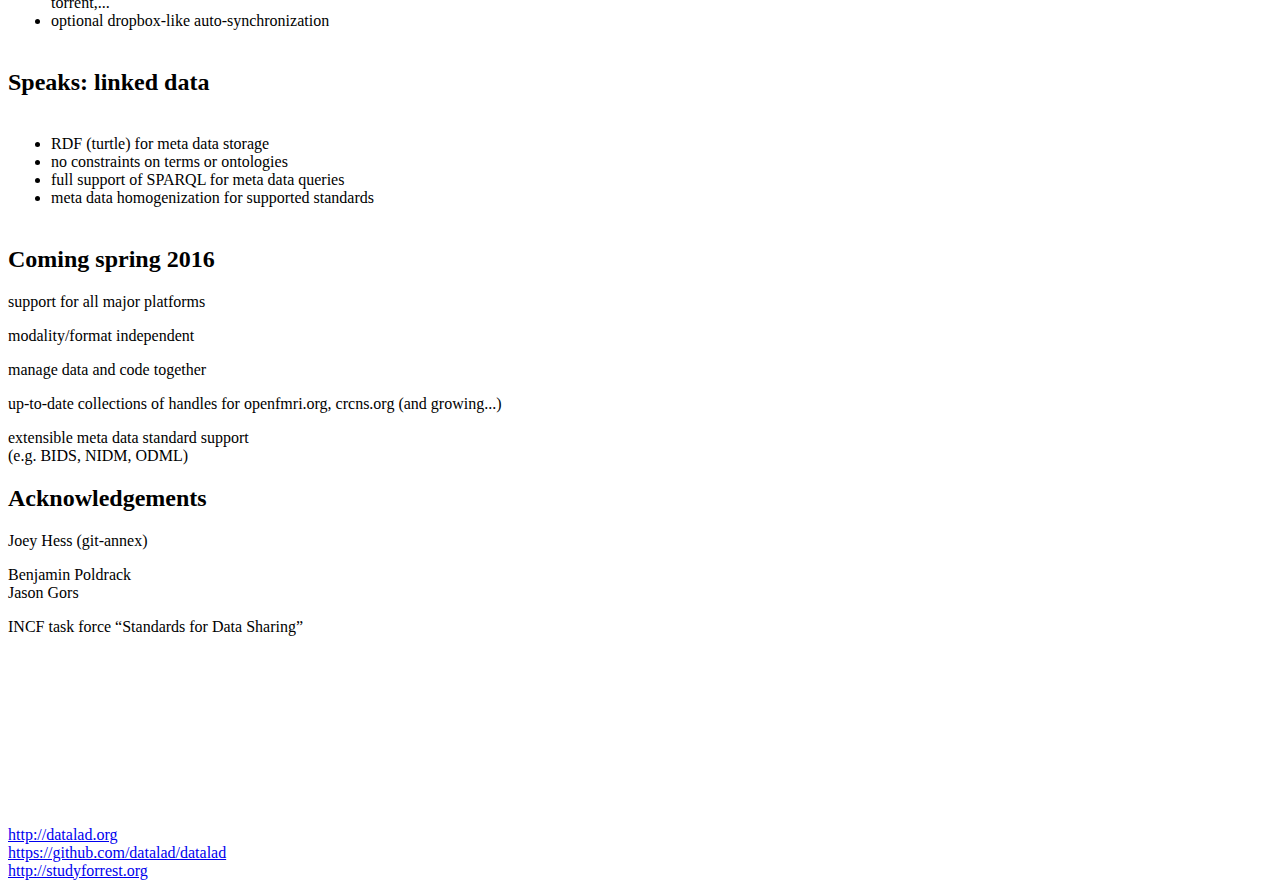
==== commit 10eaaad9: "minor typo fix + commented out parameters for automatic progression display" ====
--- a/talks/bernstein-2015/index.html
+++ b/talks/bernstein-2015/index.html
@@ -245,7 +245,7 @@
     <h2>In brief</h2>
     <p>full version control for data</p>
     <p>maintain any previous state</p>
-    <p>manage/intergrate 3rd-party changes</p>
+    <p>manage/integrate 3rd-party changes</p>
     <aside class="notes"></aside>
   </section>
 </section>
@@ -779,6 +779,10 @@
 
     transition: 'slide', // none/fade/slide/convex/concave/zoom
 
+    // for automatic progression
+    // loop: true,
+    // autoSlide: 4000,
+
     // Optional reveal.js plugins
     dependencies: [
       { src: 'reveal.js/lib/js/classList.js', condition: function() { return !document.body.classList; } },
